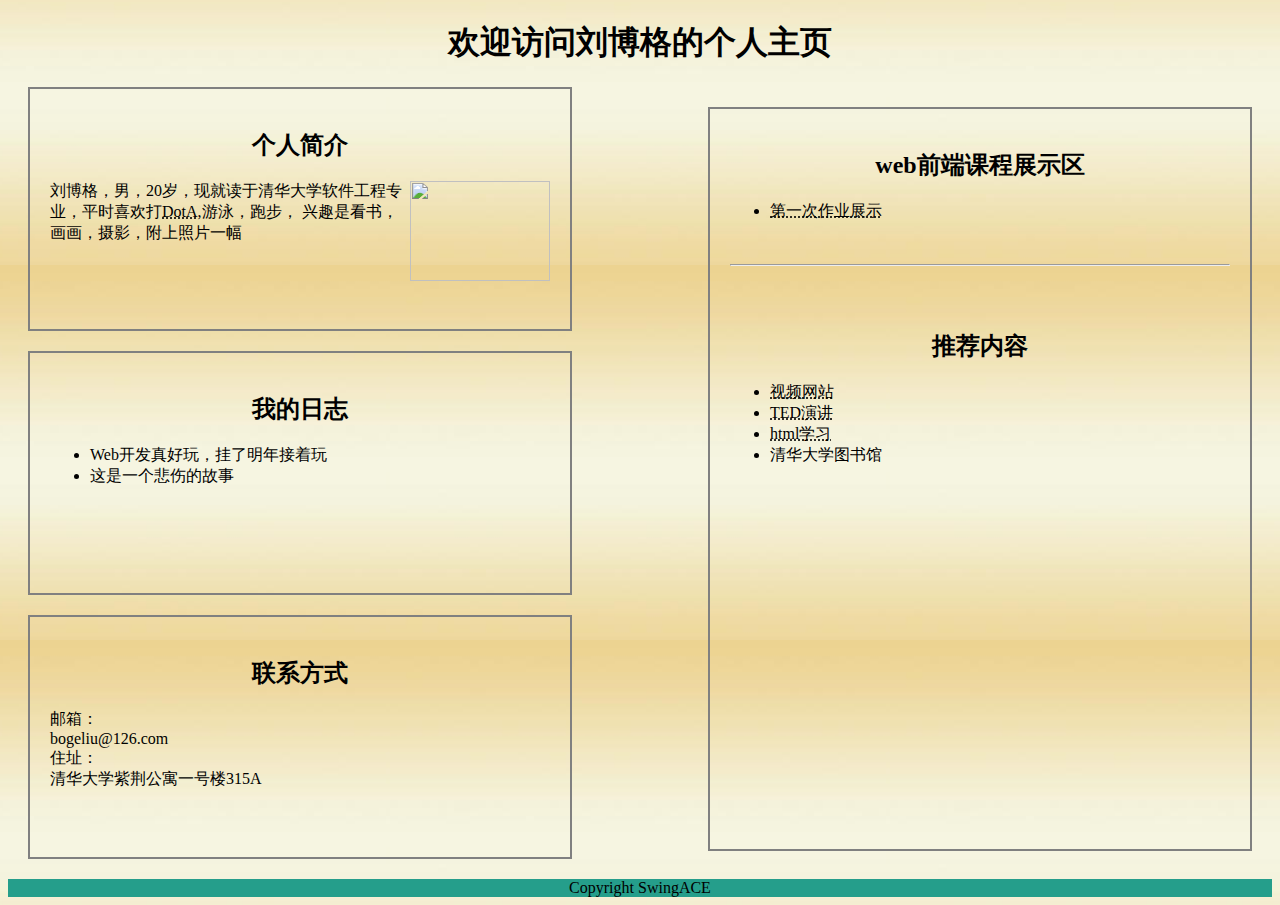
==== index.html @ 831f3d74 "第二次尝试" ====
<!DOCTYPE html>
<meta http-equiv="Content-Type" content="text/html; charset=utf-8" />
<html>
	<title>刘博格的个人主页</title>
	<head>
		<style type="text/css">
		a{text-decoration:none; color:black}
		body {background:url(BKG-3.jpg); background-repeat:repeat; background-position:50% 50%;}
		div#header {clear:both; text-align:center;} 
		div#MyRecommendation {width:500px; height:700px;padding:20px; border:2px solid gray;margin:20px; float:right;}
		div#SelfIntroduction {width:500px; height:200px;padding:20px; border:2px solid gray;margin:20px;}
		div#PersonalDiary {width:500px; height:200px;padding:20px; border:2px solid gray;margin:20px;}
		div#FindMe {width:500px; height:200px; padding:20px; border:2px solid gray;margin:20px;}
		div#Footer {clear:both; text-align:center; background:rgb(37, 158, 139);}
		</style>
	</head>
	<body>
		<div id="header">
			<h1>欢迎访问刘博格的个人主页</h1>
		</div>
		<div id="MyRecommendation">
			<h2 style="text-align:center">web前端课程展示区</h2>
			<ul>
				<li><a href=""><acronym title="个人主页开发">第一次作业展示</acronym></a></li>
			</ul>
			<br>
			<hr>
			<br>
			<br>
			<h2 style="text-align:center">推荐内容</h2>
			<ul>
				<li><a href="http://www.bilibili.com/" target="blank"><acronym title="Bilibili">视频网站</acronym></a></li>
				<li><a href="http://v.163.com/movie/2011/7/C/M/M7G9OSRDP_M7G9P2DCM.html" target="blank"><acronym title="史上最开放TED演讲">TED演讲</acronym></a></li>
				<li><a href="http://www.w3school.com.cn/" target="blank"><acronym title="W3school">html学习</acronym></a></li>
				<li><a href="http://lib.tsinghua.edu.cn/dra/" target="blank">清华大学图书馆</a></li>
			</ul>
		</div>
		<div id="SelfIntroduction">
			<h2 style="text-align:center">个人简介</h2>
			<p>
				<img src="C:\Users\BGLiu\Desktop\SelfPhoto.jpg" width="140" height="100" style="float:right">
				刘博格，男，20岁，现就读于清华大学软件工程专业，平时喜欢打<a href="http://www.dota2.com.cn/" target="blank"><acronym title="Defense of the Ancient">DotA</acronym></a>,游泳，跑步，
				兴趣是看书，画画，摄影，附上照片一幅
			</p>
		</div>
		<div id="PersonalDiary">
			<h2 style="text-align:center">我的日志</h2>
			<ul>
				<li><a href="http://baike.baidu.com/view/1777164.htm?fr=aladdin" target="blank">Web开发真好玩，挂了明年接着玩</a></li>
				<li><a href="http://baike.baidu.com/view/1777164.htm?fr=aladdin" target="blank">这是一个悲伤的故事</a></li>
			</ul>
		</div>
		<div id="FindMe">
			<h2 style="text-align:center">联系方式</h2>
			<p>
				邮箱：<br />
				bogeliu@126.com<br />
				住址：<br />
				清华大学紫荆公寓一号楼315A<br />
			</p>
		</div>
		<div id="Footer">
			Copyright SwingACE
		</div>
	</body>
</html>
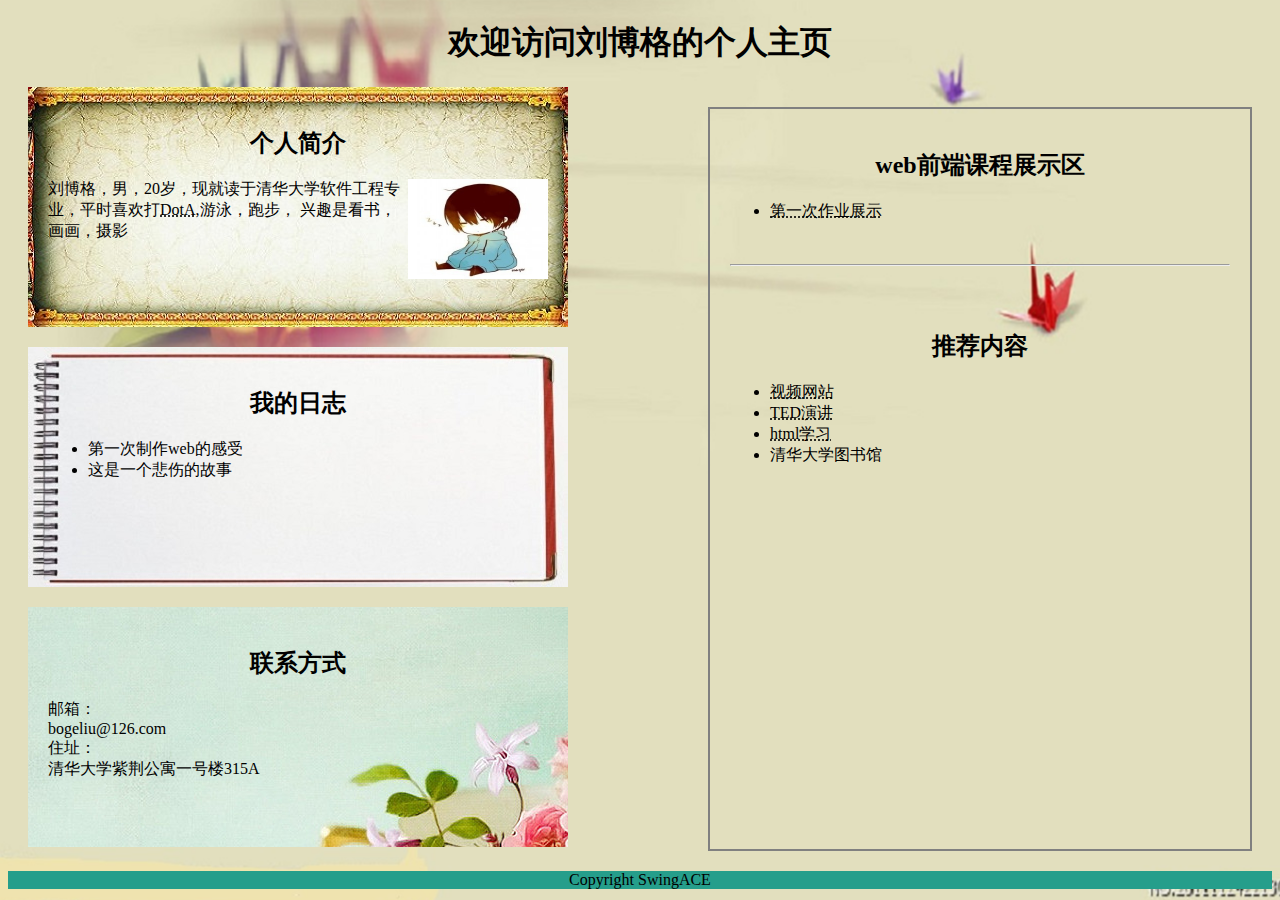
==== commit fefc6d2e: "测试2" ====
--- a/index.html
+++ b/index.html
@@ -5,12 +5,12 @@
 	<head>
 		<style type="text/css">
 		a{text-decoration:none; color:black}
-		body {background:url(BKG-3.jpg); background-repeat:repeat; background-position:50% 50%;}
-		div#header {clear:both; text-align:center;} 
+		body {background:url(背景图片.jpg); background-repeat:repeat; background-position:50% 50%;}
+		div#header {clear:both; text-align:center;/*background:url(HeaderBGP.jpg);background-position:50% 70%;*/} 
 		div#MyRecommendation {width:500px; height:700px;padding:20px; border:2px solid gray;margin:20px; float:right;}
-		div#SelfIntroduction {width:500px; height:200px;padding:20px; border:2px solid gray;margin:20px;}
-		div#PersonalDiary {width:500px; height:200px;padding:20px; border:2px solid gray;margin:20px;}
-		div#FindMe {width:500px; height:200px; padding:20px; border:2px solid gray;margin:20px;}
+		div#SelfIntroduction {width:500px; height:200px;padding:20px;margin:20px;background:url(自我介绍边框.jpg);background-position:50% 50%;}
+		div#PersonalDiary {width:500px; height:200px;padding:20px;margin:20px;background:url(日记边框.jpg)}
+		div#FindMe {width:500px; height:200px; padding:20px;margin:20px;background:url(联系方式边框.jpg);background-position:50% 50%;}
 		div#Footer {clear:both; text-align:center; background:rgb(37, 158, 139);}
 		</style>
 	</head>
@@ -21,7 +21,7 @@
 		<div id="MyRecommendation">
 			<h2 style="text-align:center">web前端课程展示区</h2>
 			<ul>
-				<li><a href=""><acronym title="个人主页开发">第一次作业展示</acronym></a></li>
+				<li><a href="file:///C:/Users/BGLiu/Documents/SwingACE.github.io/index.html" target="blank"><acronym title="个人主页开发">第一次作业展示</acronym></a></li>
 			</ul>
 			<br>
 			<hr>
@@ -38,16 +38,16 @@
 		<div id="SelfIntroduction">
 			<h2 style="text-align:center">个人简介</h2>
 			<p>
-				<img src="C:\Users\BGLiu\Desktop\SelfPhoto.jpg" width="140" height="100" style="float:right">
+				<img src="SelfPhoto.jpg" width="140" height="100" style="float:right">
 				刘博格，男，20岁，现就读于清华大学软件工程专业，平时喜欢打<a href="http://www.dota2.com.cn/" target="blank"><acronym title="Defense of the Ancient">DotA</acronym></a>,游泳，跑步，
-				兴趣是看书，画画，摄影，附上照片一幅
+				兴趣是看书，画画，摄影
 			</p>
 		</div>
 		<div id="PersonalDiary">
 			<h2 style="text-align:center">我的日志</h2>
 			<ul>
-				<li><a href="http://baike.baidu.com/view/1777164.htm?fr=aladdin" target="blank">Web开发真好玩，挂了明年接着玩</a></li>
-				<li><a href="http://baike.baidu.com/view/1777164.htm?fr=aladdin" target="blank">这是一个悲伤的故事</a></li>
+				<li><a href="file:///C:/Users/BGLiu/Documents/SwingACE.github.io/%E4%B8%AA%E4%BA%BA%E6%97%A5%E5%BF%97/%E7%AC%AC%E4%B8%80%E6%AC%A1%E5%81%9Aweb%E5%BC%80%E5%8F%91%E7%9A%84%E6%84%9F%E5%8F%97.html" target="blank">第一次制作web的感受</a></li>
+				<li><a href="file:///C:/Users/BGLiu/Documents/SwingACE.github.io/%E4%B8%AA%E4%BA%BA%E6%97%A5%E5%BF%97/%E8%BF%99%E6%98%AF%E4%B8%80%E4%B8%AA%E6%82%B2%E4%BC%A4%E7%9A%84%E6%95%85%E4%BA%8B.html" target="blank">这是一个悲伤的故事</a></li>
 			</ul>
 		</div>
 		<div id="FindMe">
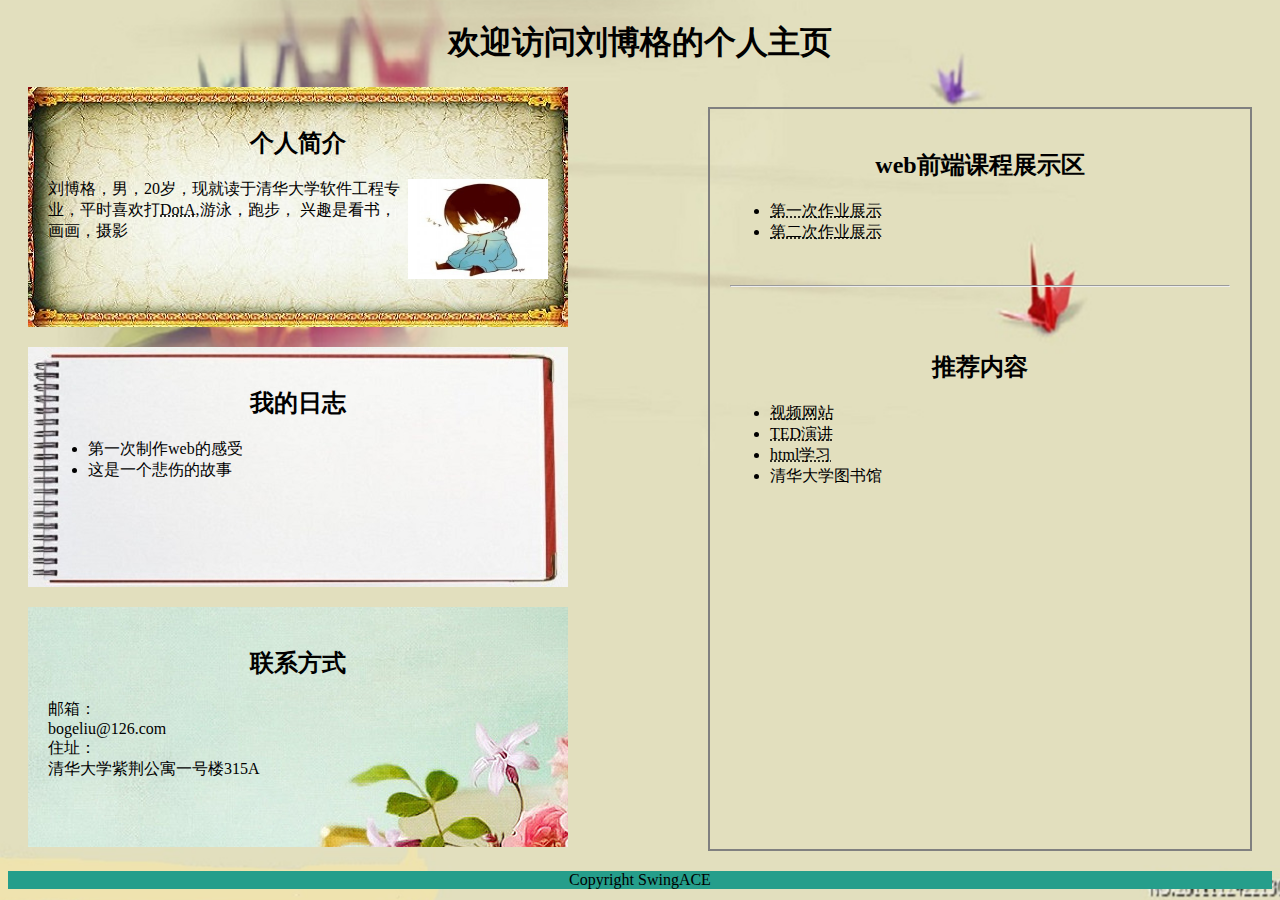
==== commit ff7a753a: "第二次作业" ====
--- a/index.html
+++ b/index.html
@@ -21,7 +21,8 @@
 		<div id="MyRecommendation">
 			<h2 style="text-align:center">web前端课程展示区</h2>
 			<ul>
-				<li><a href="file:///C:/Users/BGLiu/Documents/SwingACE.github.io/index.html" target="blank"><acronym title="个人主页开发">第一次作业展示</acronym></a></li>
+				<li><a href="web%E5%89%8D%E7%AB%AF%E4%BD%9C%E4%B8%9A%E5%B1%95%E7%A4%BA/%E7%AC%AC%E4%B8%80%E6%AC%A1%E4%BD%9C%E4%B8%9A%E5%B1%95%E7%A4%BA.html" target="blank"><acronym title="个人主页开发">第一次作业展示</acronym></a></li>
+				<li><a href="web前端作业展示\刘博格_2012013291_第二次作业.zip" target="blank"><acronym title="JaveScript练习">第二次作业展示</acronym></a></li>
 			</ul>
 			<br>
 			<hr>
@@ -46,8 +47,8 @@
 		<div id="PersonalDiary">
 			<h2 style="text-align:center">我的日志</h2>
 			<ul>
-				<li><a href="file:///C:/Users/BGLiu/Documents/SwingACE.github.io/%E4%B8%AA%E4%BA%BA%E6%97%A5%E5%BF%97/%E7%AC%AC%E4%B8%80%E6%AC%A1%E5%81%9Aweb%E5%BC%80%E5%8F%91%E7%9A%84%E6%84%9F%E5%8F%97.html" target="blank">第一次制作web的感受</a></li>
-				<li><a href="file:///C:/Users/BGLiu/Documents/SwingACE.github.io/%E4%B8%AA%E4%BA%BA%E6%97%A5%E5%BF%97/%E8%BF%99%E6%98%AF%E4%B8%80%E4%B8%AA%E6%82%B2%E4%BC%A4%E7%9A%84%E6%95%85%E4%BA%8B.html" target="blank">这是一个悲伤的故事</a></li>
+				<li><a href="%E4%B8%AA%E4%BA%BA%E6%97%A5%E5%BF%97/%E7%AC%AC%E4%B8%80%E6%AC%A1%E5%88%B6%E4%BD%9Cweb%E7%9A%84%E6%84%9F%E5%8F%97.html" target="blank">第一次制作web的感受</a></li>
+				<li><a href="%E4%B8%AA%E4%BA%BA%E6%97%A5%E5%BF%97/%E8%BF%99%E6%98%AF%E4%B8%80%E4%B8%AA%E6%82%B2%E4%BC%A4%E7%9A%84%E6%95%85%E4%BA%8B.html" target="blank">这是一个悲伤的故事</a></li>
 			</ul>
 		</div>
 		<div id="FindMe">
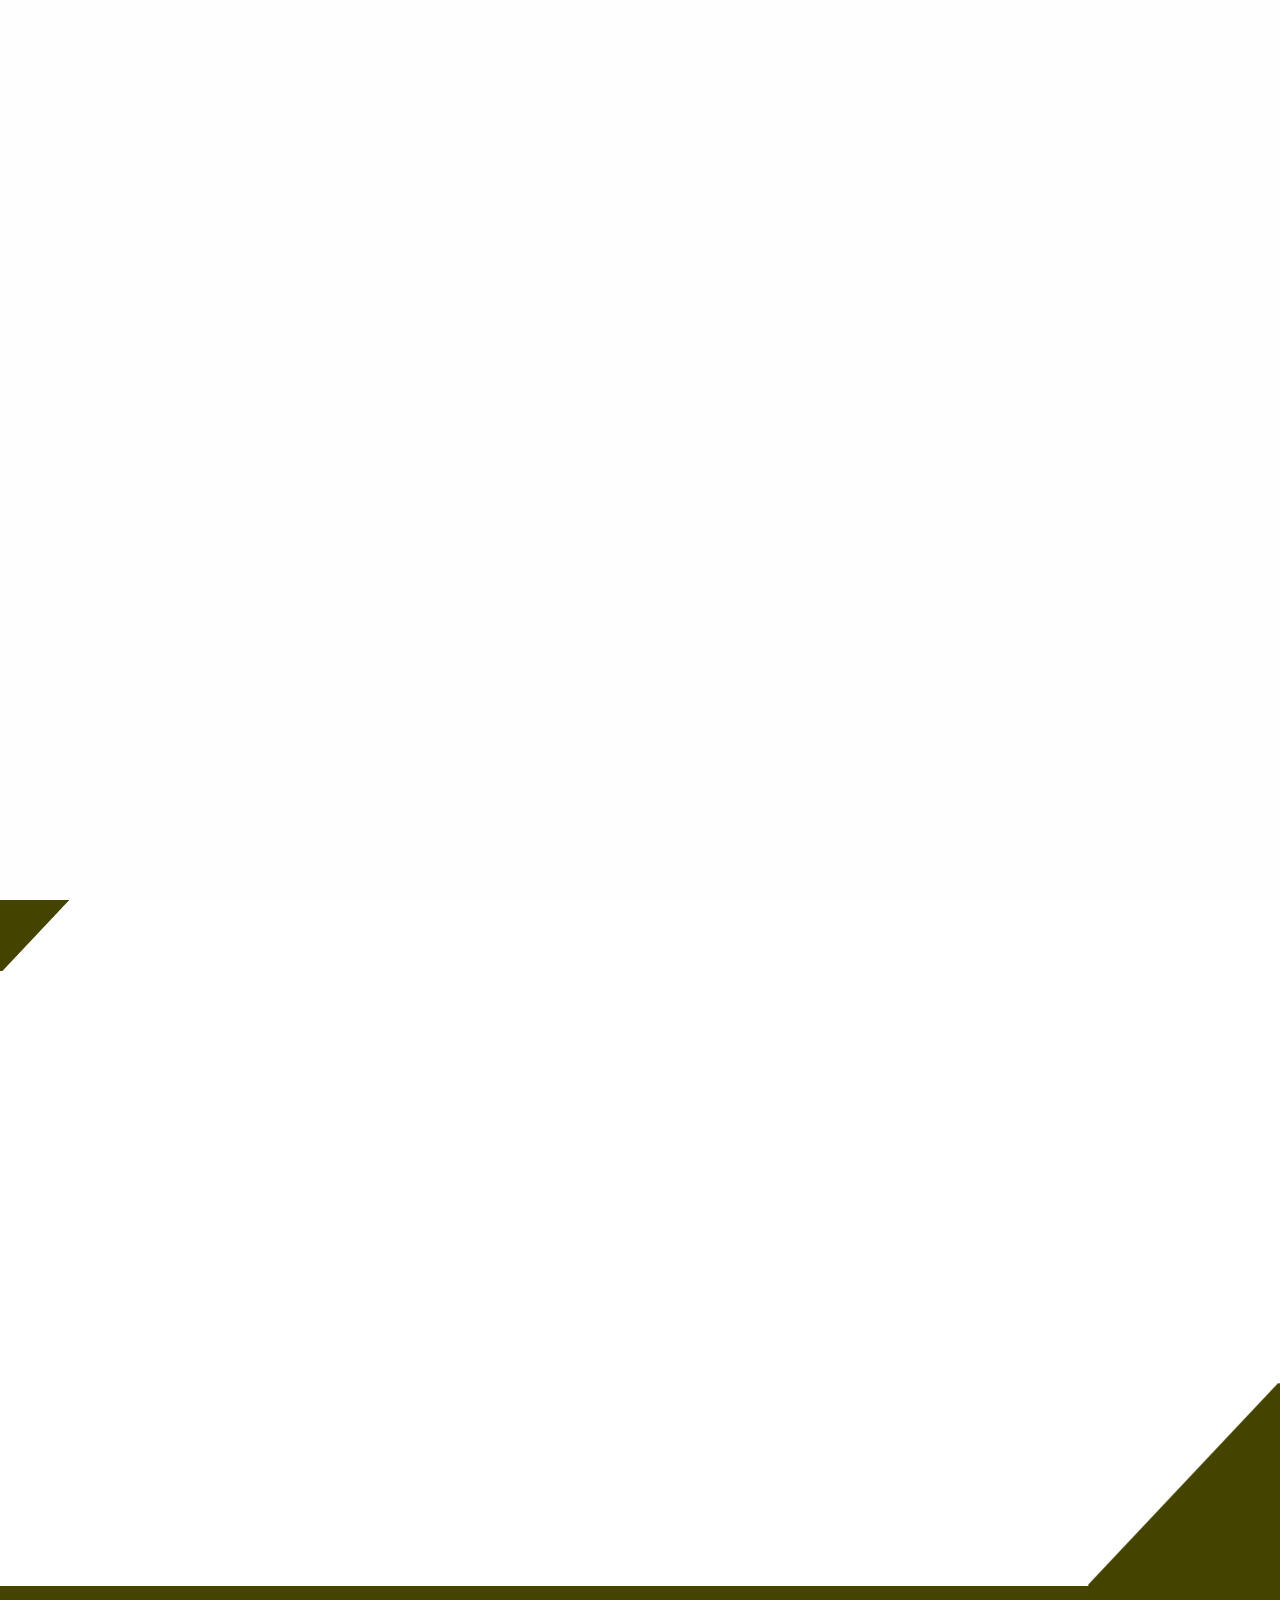
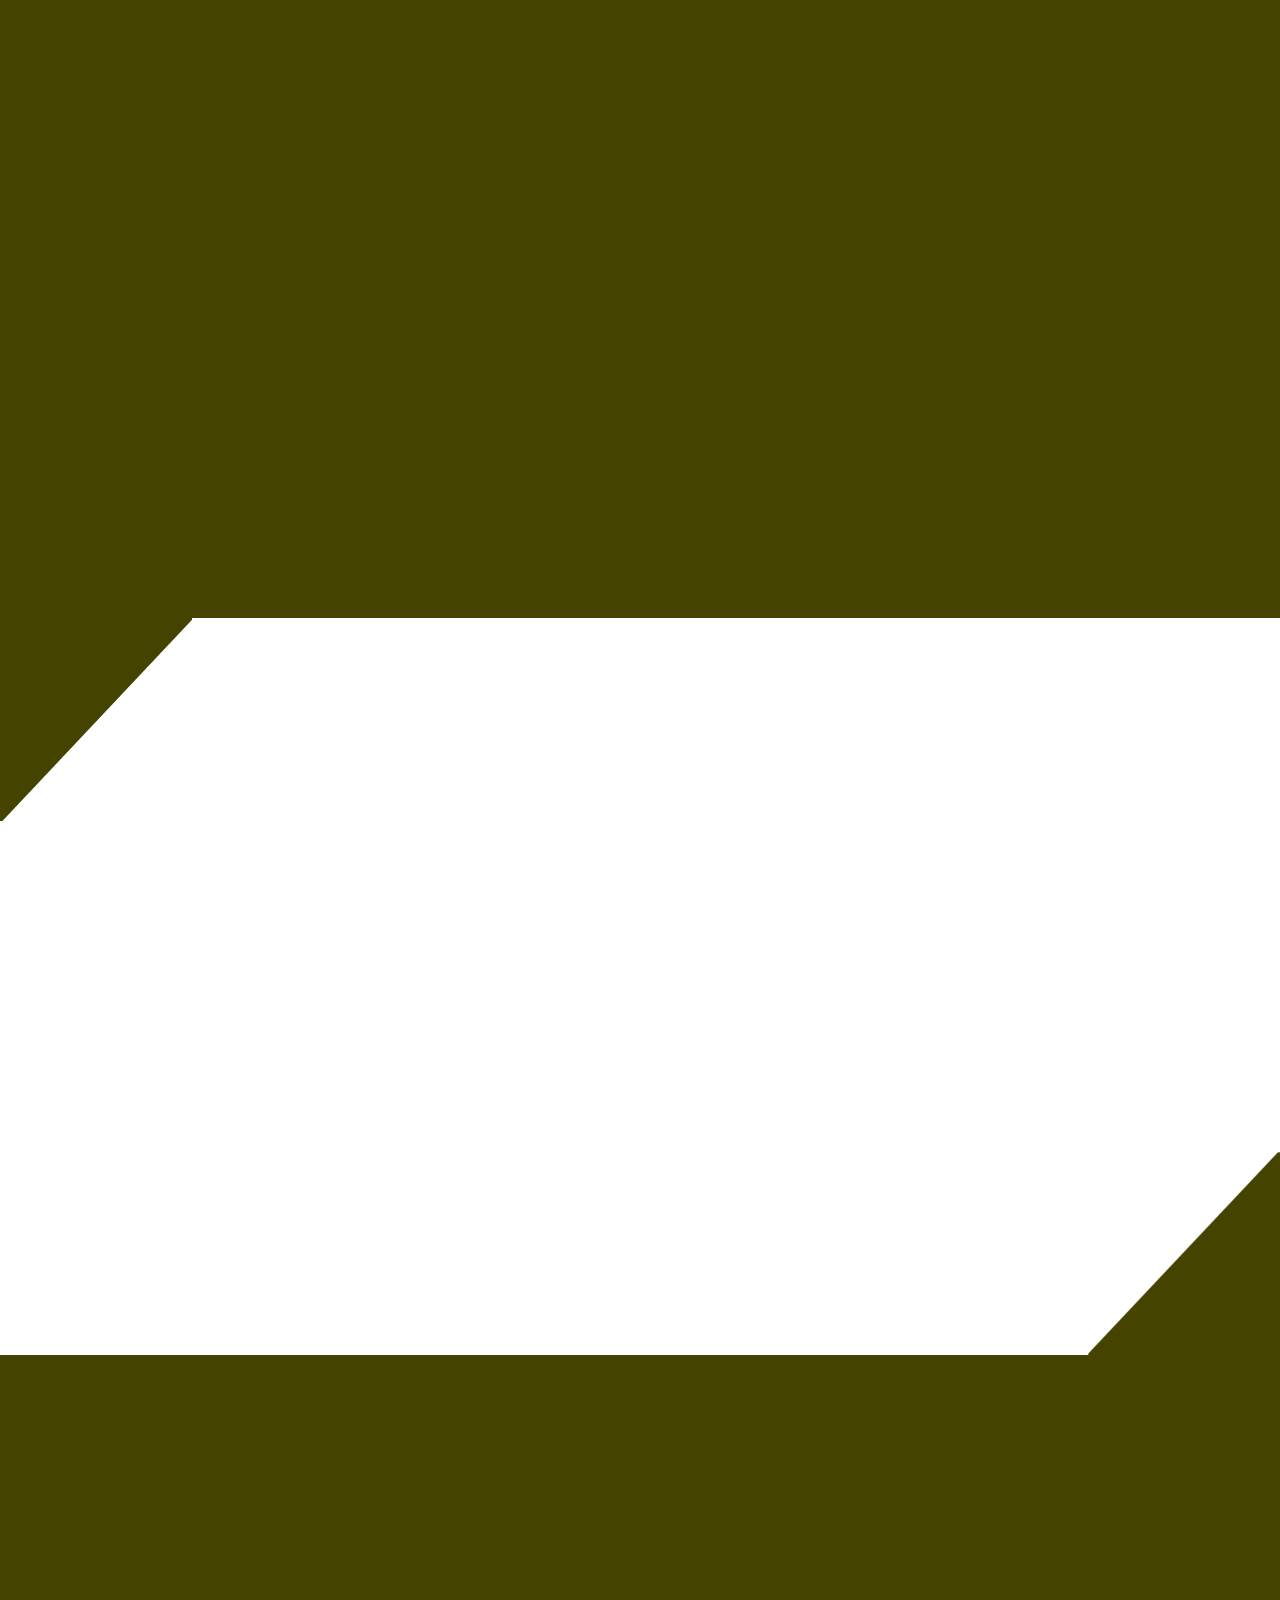
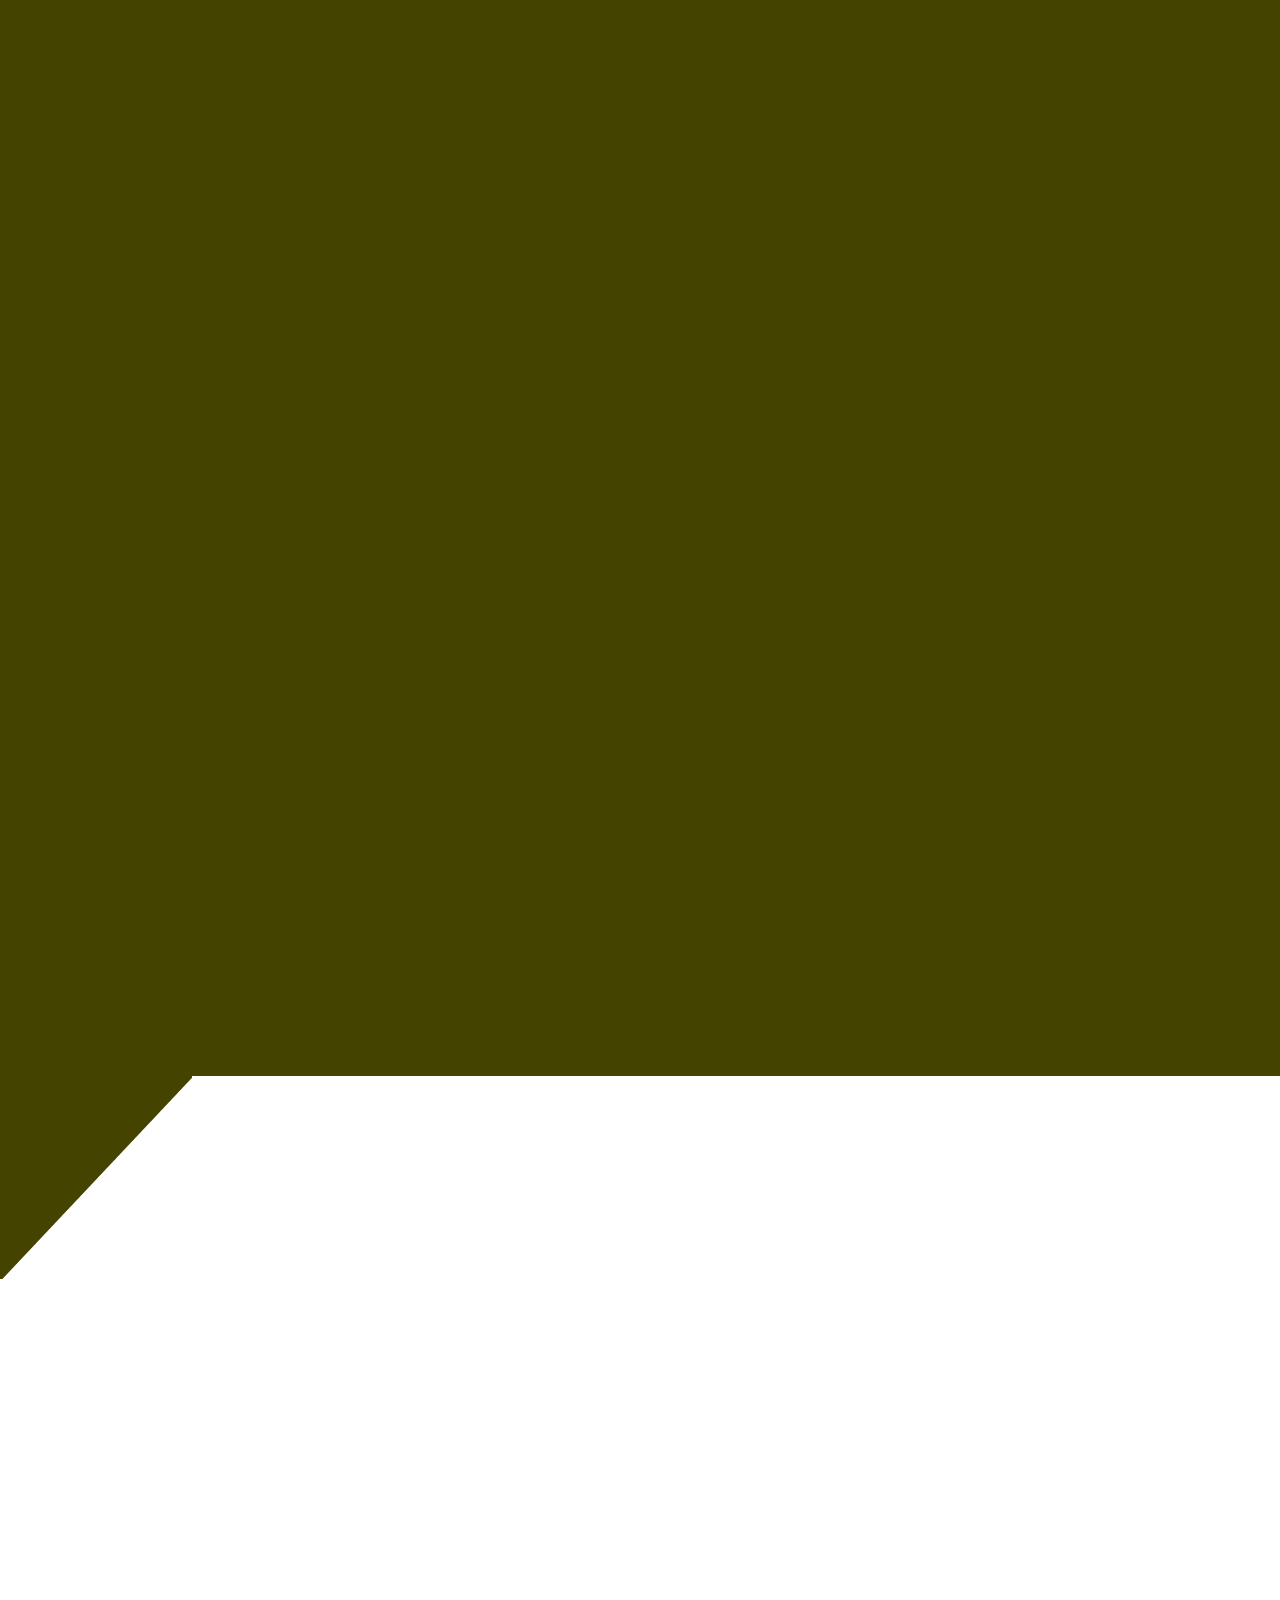
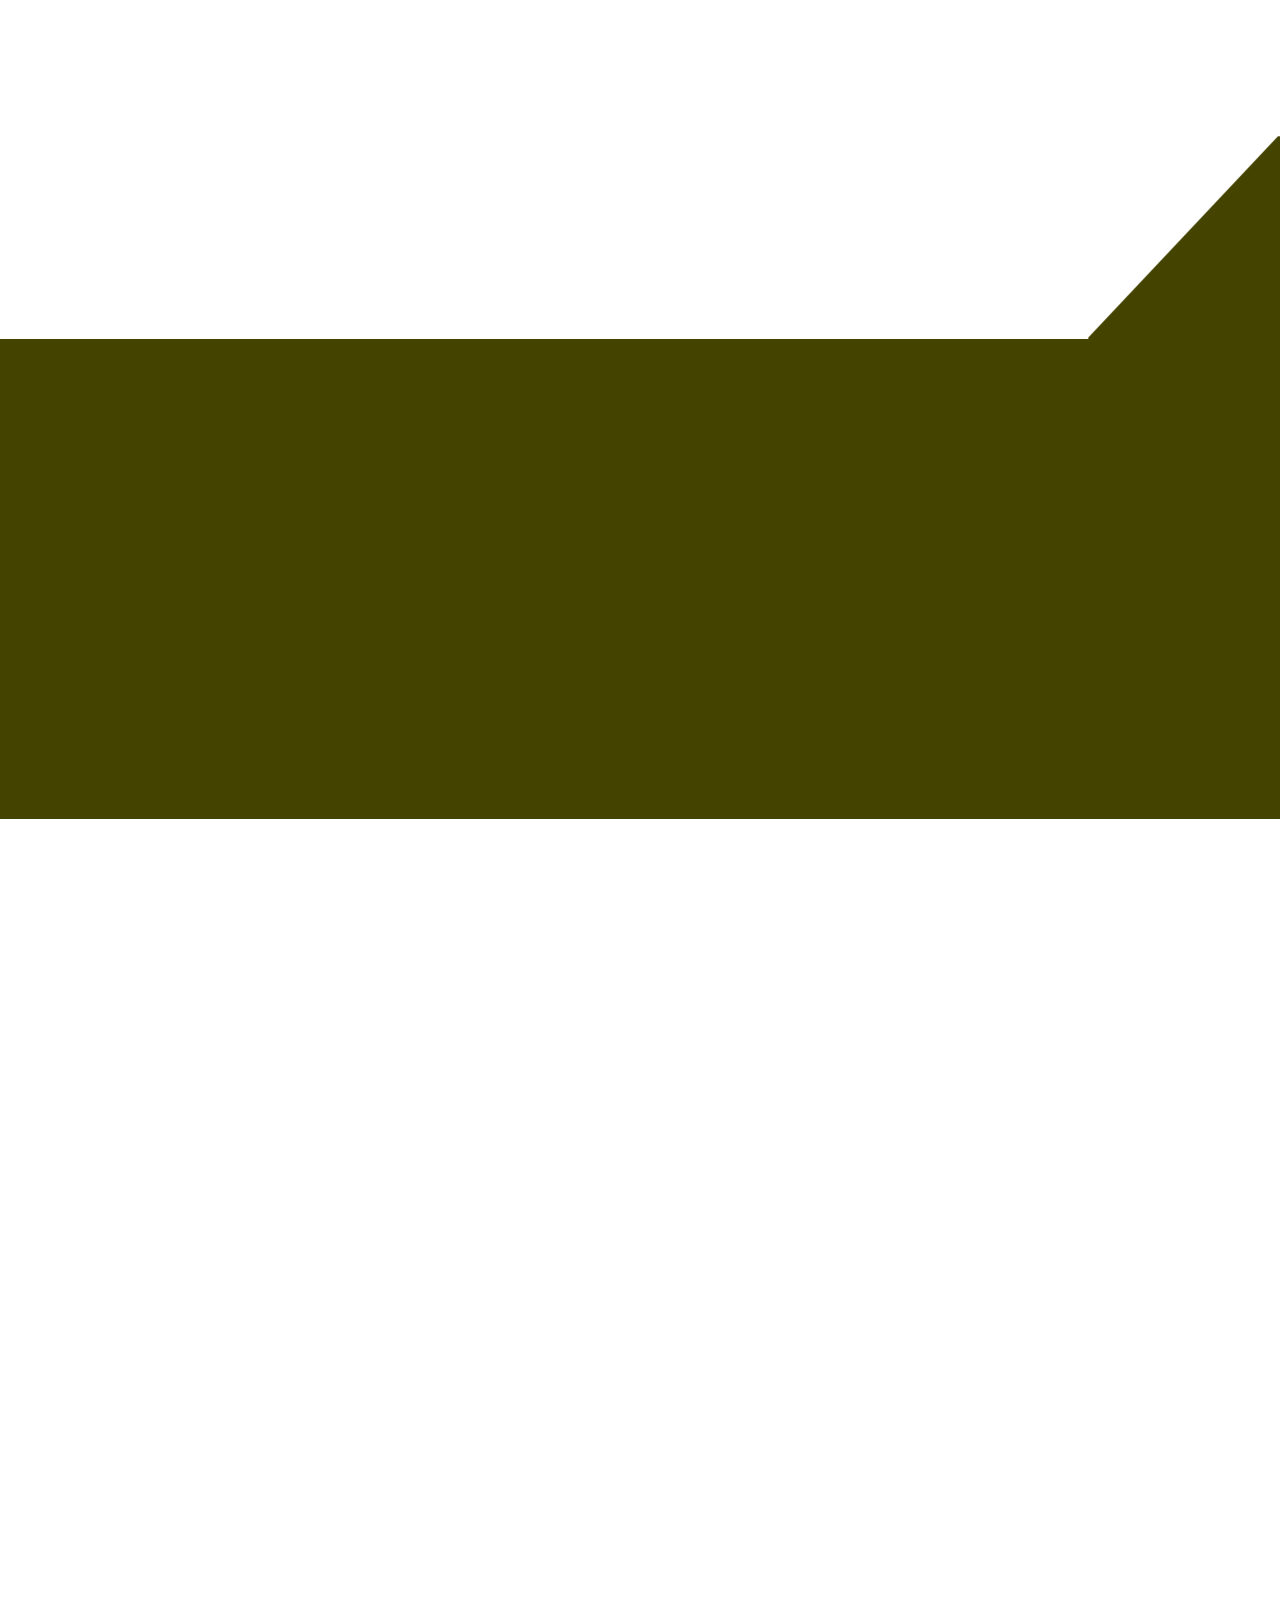
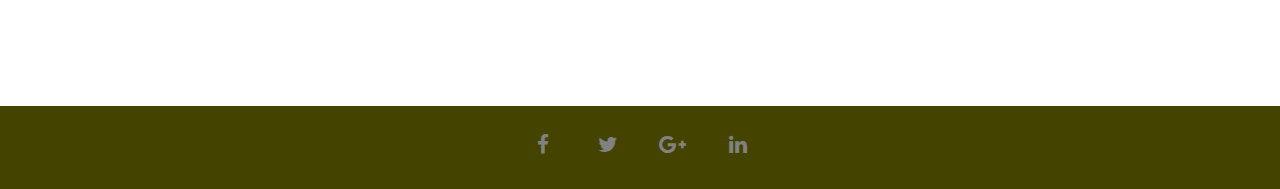
==== commit c30505cf: "Template" ====
--- a/index.html
+++ b/index.html
@@ -1,67 +1,735 @@
+
 <!DOCTYPE html>
-<meta http-equiv="Content-Type" content="text/html; charset=utf-8" />
-<html>
-	<title>刘博格的个人主页</title>
-	<head>
-		<style type="text/css">
-		a{text-decoration:none; color:black}
-		body {background:url(背景图片.jpg); background-repeat:repeat; background-position:50% 50%;}
-		div#header {clear:both; text-align:center;/*background:url(HeaderBGP.jpg);background-position:50% 70%;*/} 
-		div#MyRecommendation {width:500px; height:700px;padding:20px; border:2px solid gray;margin:20px; float:right;}
-		div#SelfIntroduction {width:500px; height:200px;padding:20px;margin:20px;background:url(自我介绍边框.jpg);background-position:50% 50%;}
-		div#PersonalDiary {width:500px; height:200px;padding:20px;margin:20px;background:url(日记边框.jpg)}
-		div#FindMe {width:500px; height:200px; padding:20px;margin:20px;background:url(联系方式边框.jpg);background-position:50% 50%;}
-		div#Footer {clear:both; text-align:center; background:rgb(37, 158, 139);}
-		</style>
-	</head>
-	<body>
-		<div id="header">
-			<h1>欢迎访问刘博格的个人主页</h1>
-		</div>
-		<div id="MyRecommendation">
-			<h2 style="text-align:center">web前端课程展示区</h2>
-			<ul>
-				<li><a href="web%E5%89%8D%E7%AB%AF%E4%BD%9C%E4%B8%9A%E5%B1%95%E7%A4%BA/%E7%AC%AC%E4%B8%80%E6%AC%A1%E4%BD%9C%E4%B8%9A%E5%B1%95%E7%A4%BA.html" target="blank"><acronym title="个人主页开发">第一次作业展示</acronym></a></li>
-				<li><a href="web前端作业展示\刘博格_2012013291_第二次作业.zip" target="blank"><acronym title="JaveScript练习">第二次作业展示</acronym></a></li>
-			</ul>
-			<br>
-			<hr>
-			<br>
-			<br>
-			<h2 style="text-align:center">推荐内容</h2>
-			<ul>
-				<li><a href="http://www.bilibili.com/" target="blank"><acronym title="Bilibili">视频网站</acronym></a></li>
-				<li><a href="http://v.163.com/movie/2011/7/C/M/M7G9OSRDP_M7G9P2DCM.html" target="blank"><acronym title="史上最开放TED演讲">TED演讲</acronym></a></li>
-				<li><a href="http://www.w3school.com.cn/" target="blank"><acronym title="W3school">html学习</acronym></a></li>
-				<li><a href="http://lib.tsinghua.edu.cn/dra/" target="blank">清华大学图书馆</a></li>
-			</ul>
-		</div>
-		<div id="SelfIntroduction">
-			<h2 style="text-align:center">个人简介</h2>
-			<p>
-				<img src="SelfPhoto.jpg" width="140" height="100" style="float:right">
-				刘博格，男，20岁，现就读于清华大学软件工程专业，平时喜欢打<a href="http://www.dota2.com.cn/" target="blank"><acronym title="Defense of the Ancient">DotA</acronym></a>,游泳，跑步，
-				兴趣是看书，画画，摄影
-			</p>
-		</div>
-		<div id="PersonalDiary">
-			<h2 style="text-align:center">我的日志</h2>
-			<ul>
-				<li><a href="%E4%B8%AA%E4%BA%BA%E6%97%A5%E5%BF%97/%E7%AC%AC%E4%B8%80%E6%AC%A1%E5%88%B6%E4%BD%9Cweb%E7%9A%84%E6%84%9F%E5%8F%97.html" target="blank">第一次制作web的感受</a></li>
-				<li><a href="%E4%B8%AA%E4%BA%BA%E6%97%A5%E5%BF%97/%E8%BF%99%E6%98%AF%E4%B8%80%E4%B8%AA%E6%82%B2%E4%BC%A4%E7%9A%84%E6%95%85%E4%BA%8B.html" target="blank">这是一个悲伤的故事</a></li>
-			</ul>
-		</div>
-		<div id="FindMe">
-			<h2 style="text-align:center">联系方式</h2>
-			<p>
-				邮箱：<br />
-				bogeliu@126.com<br />
-				住址：<br />
-				清华大学紫荆公寓一号楼315A<br />
-			</p>
-		</div>
-		<div id="Footer">
-			Copyright SwingACE
-		</div>
-	</body>
-</html>+<html lang="en">
+<head>
+    <meta charset="UTF-8">
+    <meta name="description" content="">
+    <meta name="viewport" content="width=device-width, initial-scale=1, maximum-scale=1">
+
+    <!-- PAGE TITLE -->
+    <title>RESPO - Responsive Bootstrap Template</title>
+
+    <!-- ===================================
+        FAVICON ICON
+    ==================================== -->
+    <link rel="shortcut icon" href="images/favicon.ico">
+
+    <!-- ===================================
+        NORMALIZE CSS
+    ==================================== -->
+    <link rel="stylesheet" href="css/normalize.css">
+
+    <!-- ===================================
+        BOOTSTRAP 
+    ==================================== -->
+    <link rel="stylesheet" href="css/bootstrap.min.css">
+
+    <!-- ===================================
+        GOOGLE FONTS
+    ==================================== -->
+    <link href='http://fonts.googleapis.com/css?family=Montserrat:400,700' rel='stylesheet' type='text/css'>
+    <link href='http://fonts.googleapis.com/css?family=Raleway:600,700,400,300' rel='stylesheet' type='text/css'>
+
+    <!-- ===================================
+        FONTS ICON
+    ==================================== -->
+    <link rel="stylesheet" href="css/font-awesome/css/font-awesome.css">
+
+    <!-- ===================================
+        PLUGIN
+    ==================================== -->
+    <link rel="stylesheet" href="css/magnific-popup.css">
+    <link rel="stylesheet" href="css/slider-pro.css">
+    <link rel="stylesheet" href="css/owl.carousel.css">
+    <link rel="stylesheet" href="css/owl.theme.css">
+    <link rel="stylesheet" href="css/owl.transitions.css">
+    <link rel="stylesheet" href="css/animate.css">
+
+    <!-- ===================================
+        MAIN STYLESHEET
+    ==================================== -->
+    <link rel="stylesheet" href="css/main.css">
+    <link rel="stylesheet" href="css/responsive.css" />
+    <link rel="stylesheet" href="css/colors.css" id="colors" />
+
+
+
+	<!--[if lt IE 9]>
+        <script src="js/html5shiv.min.js"></script>
+        <script src="js/respond.min.js"></script>
+        <script type="text/javascript" src="js/selectivizr-min.js"></script>
+        <script src="http://s3.amazonaws.com/nwapi/nwmatcher/nwmatcher-1.2.5-min.js"></script>
+		<script src="http://css3-mediaqueries-js.googlecode.com/files/css3-mediaqueries.js"></script>
+        <script src="http://ie7-js.googlecode.com/svn/version/2.1(beta4)/IE9.js"></script>
+	<![endif]-->
+</head>
+
+<body>
+    <!-- ===================================
+        PRELOADER
+    ==================================== -->
+    <div class="preloader">
+        <div class="status"></div>
+    </div>
+
+    <!-- ===================================
+        HEADER
+    ==================================== -->
+    <header>
+        <!-- Navigation Menu start-->
+        <nav class="navbar respo-main-menu" role="navigation">
+            <div class="container">
+
+                <!-- Navbar Toggle -->
+                <div class="navbar-header">
+                    <button type="button" class="navbar-toggle" data-toggle="collapse" data-target=".navbar-collapse">
+                        <span class="icon-bar"></span>
+                        <span class="icon-bar"></span>
+                        <span class="icon-bar"></span>
+                    </button>
+
+                    <!-- Logo -->
+                    <a class="navbar-brand" href="index.html"><img class="logo" id="logo" src="images/logos.png"></a>
+
+                </div>
+                <!-- Navbar Toggle End -->
+
+                <!-- navbar-collapse start-->
+                <div id="nav-menu" class="navbar-collapse collapse" role="navigation">
+                    <ul class="nav navbar-nav respo-menu-wrapper">
+                        <li class="active">
+                        	<a href="#respo-slider">Home</a>
+                        </li>
+                        <li>
+                            <a href="#about">About</a>
+                        </li>
+                        <li>
+                        	<a href="#featured-works">Featured Works</a>
+                        </li>
+                        <li>
+                            <a href="#offer">Features</a>
+                        </li>
+                        <li>
+                        	<a href="#pricing">Pricing</a>
+                        </li>
+                        <li>
+                            <a href="#testimonial">Testimonial</a>
+                        </li>
+                        <li>
+                        	<a href="#contact">Contact Us</a>
+                        </li>
+                    </ul>
+                </div>
+                <!-- navbar-collapse end-->
+
+            </div>
+        </nav>
+        <!-- Navigation Menu end-->
+    </header>
+
+
+    <!-- ===================================
+        MAIN SLIDER
+    ==================================== -->
+    <section class="slider-pro respo-slider" id="respo-slider">
+        <div class="sp-slides">
+
+            <!-- Slides -->
+            <div class="sp-slide respo-main-slides">
+                <div class="respo-img-overlay"></div>
+
+                <img class="sp-image" src="images/slider/1.jpg" alt="Slider 1"/>
+
+                <h1 class="sp-layer respo-slider-text-big"
+                data-position="center" data-show-transition="right" data-hide-transition="right" data-show-delay="1500" data-hide-delay="200">
+                RESPO
+                </h1>
+                
+
+            </div>
+            <!-- Slides End -->
+
+            <!-- Slides -->
+            <div class="sp-slide respo-main-slides">
+            <div class="respo-img-overlay"></div>
+                <img class="sp-image" src="images/slider/2.jpg" alt="Slider 2"/>
+
+                 <h1 class="sp-layer respo-slider-text-big"
+                data-position="center" data-show-transition="right" data-hide-transition="right" data-show-delay="1500" data-hide-delay="200">
+                RESPO
+                </h1>
+               
+            </div>
+            <!-- Slides End -->
+
+            <!-- Slides -->
+            <div class="sp-slide respo-main-slides">
+                <div class="respo-img-overlay"></div>
+
+                <img class="sp-image" src="images/slider/3.jpg" alt="Slider 3"/>
+
+                <h1 class="sp-layer respo-slider-text-big"
+                data-position="center" data-show-transition="right" data-hide-transition="right" data-show-delay="1500" data-hide-delay="200">
+                RESPO
+                </h1>
+
+            </div>
+            <!-- Slides End -->
+
+        </div>
+    </section>
+    
+
+    <!-- ===================================
+        SCREENSHOOT
+    ==================================== -->
+    <section class="respo-custom-sec respo-section-wrapper background-one">
+        <div class="container">
+            <div class="row">
+                <!-- Section Header -->
+                <div class="col-md-12 col-sm-12 col-xs-12 respo-section-header wow fadeInDown">
+                    <h1><span class="respo-color-contras">SCREENSHOOT</span></h1>
+                    <div class="respo-line"></div>
+                    <p class="col-md-8 col-sm-10 col-xs-12 col-md-offset-2 col-sm-offset-1">`Lorem ipsum dolor sit amet, consectetur adipisicing elit. Repellat at, totam, nam aspernatur voluptatum nostrum officiis deserunt nisi quibusdam ipsam?</p>
+                </div>
+                <!-- Section Header End -->
+
+                <div class="col-md-6 col-sm-6 col-xs-12 respo-custom-sec-img wow bounceInLeft">
+                    <img src="images/custom.jpg" alt="Custom Image">
+                </div>
+
+                <div class="col-md-6 col-sm-6 col-xs-12 respo-custom-sec-text wow bounceInRight">
+                    <h3>Lorem ipsum dolor sit amet.</h3>
+                    <p>Lorem ipsum dolor sit amet, consectetur adipisicing elit. Aliquam aut tenetur, amet earum quia eligendi obcaecati. Repudiandae id illum, vero iste enim reprehenderit quaerat, harum pariatur ipsa nulla tempora ex ratione illo assumenda libero ea, delectus vitae, expedita optio porro.</p>
+                    
+                    <p>Lorem ipsum dolor sit amet, consectetur adipisicing elit. Aliquam aut tenetur, amet earum quia eligendi obcaecati. Repudiandae id illum, vero iste enim reprehenderit quaerat, harum pariatur ipsa nulla tempora ex ratione illo assumenda libero ea, delectus vitae, expedita optio porro.</p>
+                    
+                    <p>Lorem ipsum dolor sit amet, consectetur adipisicing elit. Aliquam aut tenetur, amet earum quia eligendi obcaecati. Repudiandae id illum, vero iste enim reprehenderit quaerat, harum pariatur ipsa nulla tempora ex ratione illo assumenda libero ea, delectus vitae, expedita optio porro.</p>
+                       
+                    
+                </div>
+            </div>
+        </div>
+    </section>
+
+
+    <!-- ===================================
+        ABOUT SECTION
+    ==================================== -->
+    <section id="about" class="respo-section-wrapper background-two">
+        <div class="container">
+            <div class="row">
+
+                <!-- Section Header -->
+                <div class="col-md-12 col-sm-12 col-xs-12 respo-section-header wow fadeInDown">
+                    <h1><span class="respo-color-contras">ABOUT OFFERS</span></h1>
+                    <div class="respo-line"></div>
+                    <p class="col-md-8 col-sm-10 col-xs-12 col-md-offset-2 col-sm-offset-1">Lorem ipsum dolor sit amet, consectetur adipisicing elit. Officia voluptas voluptatem est nobis quibusdam, laboriosam ipsam porro nesciunt quae officiis rem deserunt, nisi magni unde ipsa labore! Maiores, necessitatibus, facilis!</p>
+                </div>
+                <!-- Section Header End -->
+
+                <!-- What We Do -->
+                <div class="respo-what-we-do">
+
+                    <div class="col-md-3 col-sm-3 col-xs-12 respo-blurb-round-icon wow bounceInLeft">
+                        <div class="respo-icon">
+                            <i class="fa fa-html5"></i>
+                        </div>
+                        <h3>HTML TEMPLATE</h3>
+                        <p> Lorem ipsum dolor sit amet, consectetur adipisicing.</p>
+                    </div>
+
+                    <div class="col-md-3 col-sm-3 col-xs-12 respo-blurb-round-icon wow bounceIn" data-wow-delay=".5s">
+                        <div class="respo-icon">
+                            <i class="fa fa-css3"></i>
+                        </div>
+                        <h3>CSS3</h3>
+                        <p> Lorem ipsum dolor sit amet, consectetur adipisicing.</p>
+                    </div>
+
+                    <div class="col-md-3 col-sm-3 col-xs-12 respo-blurb-round-icon wow bounceIn" data-wow-delay=".5s">
+                        <div class="respo-icon">
+                            <i class="fa fa-laptop"></i>
+                        </div>
+                        <h3>Responsive TEMPLATE</h3>
+                        <p> Lorem ipsum dolor sit amet, consectetur adipisicing.</p>
+                    </div>
+
+                    <div class="col-md-3 col-sm-3 col-xs-12 respo-blurb-round-icon wow bounceInRight" data-wow-delay=".5s">
+                        <div class="respo-icon">
+                            <i class="fa fa-support"></i>
+                        </div>
+                        <h3>FREE SUPPORT</h3>
+                        <p> Lorem ipsum dolor sit amet, consectetur adipisicing.</p>
+                    </div>
+
+                </div>
+
+                <!-- What We Do End -->
+
+            </div>
+        </div>
+    </section>
+    
+
+    <!-- ===================================
+        FEATURED WORK SECTION
+    ==================================== -->
+    <section id="featured-works" class="respo-section-wrapper background-one">
+        <!-- Container -->
+        <div class="container">
+            <div class="row">
+
+                <!-- Section Header -->
+                <div class="col-md-12 col-sm-12 col-xs-12 respo-section-header wow fadeInDown">
+                    <h1><span class="respo-color-contras">FEATURED WORK</span></h1>
+                    <div class="respo-line"></div>
+                    <p class="col-md-8 col-sm-10 col-xs-12 col-md-offset-2 col-sm-offset-1">Lorem ipsum dolor sit amet, consectetur adipisicing elit. Magnam itaque enim aliquid praesentium odio dolorum sunt. Aperiam delectus, eligendi assumenda!</p>
+                </div>
+                <!-- Section Header End -->
+
+            </div>
+        </div>
+        <!-- Container End -->
+
+        <!-- Featured Works Slider -->
+        <div class="container-fluid">
+            <div class="row-fluid">
+
+                <div class="respo-portfolio-work-slider-section wow fadeIn" data-wow-duration="2s">
+                    <div id="featured-work-slider" class="owl-carousel respo-portfolio-works-slider">
+
+                        <!-- Work 1 -->
+                        <div class="respo-portfolio-work-item">
+
+                            <img src="images/featured-work/1.png" alt="Feature Work 1">
+                            <div class="respo-port-work-details">
+                                <ul class="respo-work-meta">
+                                    <li class="respo-lighbox"><a href="images/featured-work/1.png" class="respo-featured-work-img"><i class="fa fa-cog"></i></a></li>
+                                </ul>
+                            </div>
+
+                        </div>
+                        <!-- Work 1 End -->
+
+                        <!-- Work 2 -->
+                        <div class="respo-portfolio-work-item">
+
+                            <img src="images/featured-work/2.png" alt="Feature Work 2">
+                            <div class="respo-port-work-details">
+                                <ul class="respo-work-meta">
+                                    <li class="respo-lighbox"><a href="images/featured-work/2.png" class="respo-featured-work-img"><i class="fa fa-cog"></i></a></li>
+                                </ul>
+                            </div>
+
+                        </div>
+                        <!-- Work 2 End -->
+
+                        <!-- Work 3 -->
+                        <div class="respo-portfolio-work-item">
+
+                            <img src="images/featured-work/3.png" alt="Feature Work 3">
+                            <div class="respo-port-work-details">
+                                <ul class="respo-work-meta">
+                                    <li class="respo-lighbox"><a href="images/featured-work/3.png" class="respo-featured-work-img"><i class="fa fa-cog"></i></a></li>
+                                </ul>
+                            </div>
+
+                        </div>
+                        <!-- Work 3 End -->
+
+                        <!-- Work 4 -->
+                        <div class="respo-portfolio-work-item">
+
+                            <img src="images/featured-work/4.png" alt="Feature Work 4">
+                            <div class="respo-port-work-details">
+                                <ul class="respo-work-meta">
+                                    <li class="respo-lighbox"><a href="images/featured-work/4.png" class="respo-featured-work-img"><i class="fa fa-cog"></i></a></li>
+                                </ul>
+                            </div>
+
+                        </div>
+                        <!-- Work 4 End -->
+
+                        <!-- Work 5 -->
+                        <div class="respo-portfolio-work-item">
+
+                            <img src="images/featured-work/5.png" alt="Feature Work 5">
+                            <div class="respo-port-work-details">
+                                <ul class="respo-work-meta">
+                                    <li class="respo-lighbox"><a href="images/featured-work/5.png" class="respo-featured-work-img"><i class="fa fa-cog"></i></a></li>
+                                </ul>
+                            </div>
+
+                        </div>
+                        <!-- Work 5 End -->
+
+                        <!-- Work 6 -->
+                        <div class="respo-portfolio-work-item">
+
+                            <img src="images/featured-work/6.png" alt="Feature Work 6">
+                            <div class="respo-port-work-details">
+                                <ul class="respo-work-meta">
+                                    <li class="respo-lighbox"><a href="images/featured-work/6.png" class="respo-featured-work-img"><i class="fa fa-cog"></i></a></li>
+                                </ul>
+                            </div>
+
+                        </div>
+                        <!-- Work 6 End -->
+
+                        <!-- Work 7 -->
+                        <div class="respo-portfolio-work-item">
+
+                            <img src="images/featured-work/7.png" alt="Feature Work 7">
+                            <div class="respo-port-work-details">
+                                <ul class="respo-work-meta">
+                                    <li class="respo-lighbox"><a href="images/featured-work/7.png" class="respo-featured-work-img"><i class="fa fa-cog"></i></a></li>
+                                </ul>
+                            </div>
+
+                        </div>
+                        <!-- Work 7 End -->
+
+                    </div>
+                </div>
+            </div>
+        </div>
+        <!-- Featured Works Slider -->
+
+    </section>
+    
+    <div class="copyrights">Collect from <a href="http://www.cssmoban.com/"  title="网站模板">网站模板</a></div>
+
+    
+    <!-- ===================================
+        OFFER SECTION
+    ==================================== -->
+    <section id="offer" class="respo-section-wrapper respo-offer-section  background-two">
+        <div class="container">
+            <div class="row">
+
+                <!-- Section Header -->
+                <div class="col-md-12 col-sm-12 col-xs-12 respo-section-header wow fadeInDown">
+                    <h1><span class="respo-color-contras">FEATURES</span></h1>
+                    <div class="respo-line"></div>
+                    <p class="col-md-8 col-sm-10 col-xs-12 col-md-offset-2 col-sm-offset-1">Lorem ipsum dolor sit amet, consectetur adipisicing elit. Delectus tempore voluptatem dolor cum autem qui maiores esse sit, vel voluptate.</p>
+                </div>
+                <!-- Section Header End -->
+
+                <!-- Services -->
+                <div class="respo-service-wrapper">
+                    <div class="col-md-4 col-sm-4 col-xs-12 wow bounceInLeft">
+
+                        <div class="respo-blurb-icon-only">
+                            <i class="fa fa-html5"></i>
+                            <h3>HTML5</h3>
+                            <p>Lorem ipsum dolor sit amet, consectetur adipisicing elit. Modi tempora quis numquam odio. Asperiores perspiciatis maiores voluptas, velit similique placeat.</p>
+                        </div>
+
+                        <div class="respo-blurb-icon-only">
+                            <i class="fa fa-css3"></i>
+                            <h3>CSS3</h3>
+                            <p>Lorem ipsum dolor sit amet, consectetur adipisicing elit. Modi tempora quis numquam odio. Asperiores perspiciatis maiores voluptas, velit similique placeat.</p>
+                        </div>
+
+                        <div class="respo-blurb-icon-only">
+                            <i class="fa fa-jsfiddle"></i>
+                            <h3>respo CODE</h3>
+                            <p>Lorem ipsum dolor sit amet, consectetur adipisicing elit. Modi tempora quis numquam odio. Asperiores perspiciatis maiores voluptas, velit similique placeat.</p>
+                        </div>
+
+                    </div>
+
+                    <div class="col-md-4 col-sm-4 col-xs-12 wow fadeInUp" data-wow-duration="1s">
+
+                        <div class="respo-blurb-icon-only">
+                            <i class="fa fa-laptop"></i>
+                            <h3>RESPONSIVE</h3>
+                            <p>Lorem ipsum dolor sit amet, consectetur adipisicing elit. Modi tempora quis numquam odio. Asperiores perspiciatis maiores voluptas, velit similique placeat.</p>
+                        </div>
+
+                        <div class="respo-blurb-icon-only">
+                            <i class="fa fa-cog"></i>
+                            <h3>EASY TO EDIT</h3>
+                            <p>Lorem ipsum dolor sit amet, consectetur adipisicing elit. Modi tempora quis numquam odio. Asperiores perspiciatis maiores voluptas, velit similique placeat.</p>
+                        </div>
+
+                        <div class="respo-blurb-icon-only">
+                            <i class="fa fa-star"></i>
+                            <h3>FONT AWESOME</h3>
+                            <p>Lorem ipsum dolor sit amet, consectetur adipisicing elit. Modi tempora quis numquam odio. Asperiores perspiciatis maiores voluptas, velit similique placeat.</p>
+                        </div>
+
+                    </div>
+
+                    <div class="col-md-4 col-sm-4 col-xs-12 wow bounceInRight">
+
+                        <div class="respo-blurb-icon-only">
+                            <i class="fa fa-support"></i>
+                            <h3>FREE SUPPORT</h3>
+                            <p>Lorem ipsum dolor sit amet, consectetur adipisicing elit. Modi tempora quis numquam odio. Asperiores perspiciatis maiores voluptas, velit similique placeat.</p>
+                        </div>
+
+                        <div class="respo-blurb-icon-only">
+                            <i class="fa fa-arrow-up"></i>
+                            <h3>FREE UPDATE</h3>
+                            <p>Lorem ipsum dolor sit amet, consectetur adipisicing elit. Modi tempora quis numquam odio. Asperiores perspiciatis maiores voluptas, velit similique placeat.</p>
+                        </div>
+
+                        <div class="respo-blurb-icon-only">
+                            <i class="fa fa-play"></i>
+                            <h3>AND MORE</h3>
+                            <p>Lorem ipsum dolor sit amet, consectetur adipisicing elit. Modi tempora quis numquam odio. Asperiores perspiciatis maiores voluptas, velit similique placeat.</p>
+                        </div>
+
+                    </div>
+                    <!-- Services End -->
+
+                </div>
+            </div>
+        </div>
+    </section>
+    
+    
+    <!-- ===================================
+        PRICING TABLE SECTION
+    ==================================== -->
+    <section id="pricing" class="respo-pricing-section background-one">
+        <div class="container">
+            <div class="row">
+
+                <!-- Section Header -->
+                <div class="col-md-12 col-sm-12 col-xs-12 respo-section-header wow fadeInDown">
+                    <h1><span class="respo-color-contras">PRICING TABLE</span></h1>
+                    <div class="respo-line"></div>
+                    <p class="col-md-8 col-sm-10 col-xs-12 col-md-offset-2 col-sm-offset-1">Lorem ipsum dolor sit amet, consectetur adipisicing elit. Molestiae dolorem nostrum pariatur consequatur aut est aspernatur reiciendis veniam delectus saepe.</p>
+                </div>
+                <!-- Section Header End -->
+
+                <div class="respo-pricing-wrapper">
+
+                    <!-- Plans -->
+                    <div class="col-md-4 col-sm-4 col-xs-12 respo-pricing-plans wow bounceInLeft">
+                        <div class="respo-pricing-titles">
+                            <h2>Free</h2>
+                            <p><span>$0</span>Month</p>
+                        </div>
+                        <div class="respo-pricing-service-name">
+                            <ul>
+                                <li>HTML5 Template</li>
+                                <li>CSS valid</li>
+                                <li>Responsive Theme</li>
+                                <li>Easy edit</li>
+                                <li>Support</li>
+                            </ul>
+                        </div>
+
+                        <a href="" class="respo-signup-btn">SIGN UP</a>
+                    </div>
+                    <!-- Plans End -->
+
+                    <!-- Plans -->
+                    <div class="col-md-4 col-sm-4 col-xs-12 respo-pricing-plans respo-recommended-pricing wow fadeInUp" data-wow-duration="1s">
+                        <div class="respo-pricing-titles">
+                            <h2>BASIC</h2>
+                            <p><span>$15/</span>Month</p>
+                        </div>
+                        <div class="respo-pricing-service-name">
+                            <ul>
+                                <li>HTML5 Template</li>
+                                <li>CSS valid</li>
+                                <li>Responsive Theme</li>
+                                <li>Easy edit</li>
+                                <li>Support</li>
+                            </ul>
+                        </div>
+
+                        <a href="" class="respo-signup-btn">SIGN UP</a>
+                    </div>
+                    <!-- Plans End -->
+
+                    <!-- Plans -->
+                    <div class="col-md-4 col-sm-4 col-xs-12 respo-pricing-plans wow bounceInRight">
+                        <div class="respo-pricing-titles">
+                            <h2>PREMIUM</h2>
+                            <p><span>$45/</span>Month</p>
+                        </div>
+                        <div class="respo-pricing-service-name">
+                            <ul>
+                                <li>HTML5 Template</li>
+                                <li>CSS valid</li>
+                                <li>Responsive Theme</li>
+                                <li>Easy edit</li>
+                                <li>Support</li>
+                            </ul>
+                        </div>
+
+                        <a href="" class="respo-signup-btn">SIGN UP</a>
+                    </div>
+                    <!-- Plans End -->
+
+                </div>
+            </div>
+        </div>
+    </section>
+
+    
+    <!-- ===================================
+        TESTIMONIALS SECTION
+    ==================================== -->
+    <section id="testimonial"  class="respo-testimonial-section background-two">
+
+        <div class="respo-parallax-overlay"></div>
+
+        <div class="respo-testimonial-wrapper wow bounceIn">
+            <div class="container">
+                <div class="row">
+
+                    <i class="icon-bubbles comment-icon"></i>
+
+                    <!-- Testimonial Slider -->
+                    <div id="respo-testimonial" class="owl-carousel respo-testimonial">
+
+                        <!-- Slides -->
+
+                        <div class="respo-testimonial-slides col-md-8 col-sm-10 col-xs-12 col-md-offset-2 col-sm-offset-1"> 
+                            <div class="respo-member-img-wrapper">
+                                <img src="images/testimonial/1.png" alt="Team Member 2">
+                            </div>
+                            <p>Lorem ipsum dolor sit amet, consectetur adipisicing elit. Possimus mollitia, dolorem eos nisi totam perspiciatis debitis nemo veritatis repellat impedit provident, sapiente magni voluptatem! Voluptas veritatis velit, saepe incidunt modi.</p>
+                            <p class="respo-client-info">John Doe</p>
+                        </div>
+                        <!-- Slides End -->
+
+                        <!-- Slides -->
+                        <div class="respo-testimonial-slides col-md-8 col-sm-10 col-xs-12 col-md-offset-2 col-sm-offset-1">
+                            <div class="respo-member-img-wrapper">
+                                <img src="images/testimonial/2.png" alt="Team Member 2">
+                            </div>
+                            <p>Lorem ipsum dolor sit amet, consectetur adipisicing elit. Temporibus eum quasi illum, impedit perspiciatis saepe officiis dolore alias expedita et obcaecati doloremque, quis ipsam aperiam, eveniet eligendi at adipisci quisquam.</p>
+                            <p class="respo-client-info">Pirlo Doe</p>
+                        </div>
+                        <!-- Slides End -->
+
+                        <!-- Slides -->
+                        <div class="respo-testimonial-slides col-md-8 col-sm-10 col-xs-12 col-md-offset-2 col-sm-offset-1">
+                            <div class="respo-member-img-wrapper">
+                                <img src="images/testimonial/3.png" alt="Team Member 2">
+                            </div>
+                            <p>Lorem ipsum dolor sit amet, consectetur adipisicing elit. Similique, aut blanditiis. Commodi iste, dignissimos laboriosam magni mollitia perferendis accusantium quis, totam quaerat, reprehenderit officia explicabo. Cum cupiditate error temporibus blanditiis.</p>
+                            <p class="respo-client-info">Jin Doe</p>
+                        </div>
+                        <!-- Slides End -->
+
+                    </div>
+                    <!-- Testimonial Slider End -->
+
+                </div>
+            </div>
+        </div>
+    </section>
+
+
+   <!-- ===================================
+        CONTACT SECTION
+    ==================================== -->
+    <section id="contact" class="respo-section-wrapper respo-contact-section" data-stellar-background-ratio="0.5">
+    <div class="respo-parallax-overlay"></div>
+        <div class="container">
+            <div class="row">
+
+                <!-- Section Header -->
+                <div class="col-md-12 col-sm-12 col-xs-12 respo-section-header wow fadeInDown respo-section-header-parallax">
+                    <h1><span class="respo-color-contras">CONTACT US</span></h1>
+                    <div class="respo-line"></div>
+                    <p class="col-md-8 col-sm-10 col-xs-12 col-md-offset-2 col-sm-offset-1">Lorem ipsum dolor sit amet, consectetur adipisicing elit. Laborum error ab rem atque impedit soluta quidem, deleniti culpa. Accusantium placeat commodi harum, aut cumque numquam molestiae vel ut eum consequuntur.</p>
+                    <p class="col-md-12 ">More Templates <a href="http://www.cssmoban.com/" target="_blank" title="模板之家">模板之家</a> - Collect from <a href="http://www.cssmoban.com/" title="网页模板" target="_blank">网页模板</a></p>
+                </div>
+                <!-- Section Header End -->
+
+                <div class="respo-contact-details">
+
+                    <!-- Contact Form -->
+                    <div class="col-md-12 col-sm-12 col-xs-12 respo-contact-form wow bounceInRight">
+						<div id="contact-result"></div>
+						<div id="contact-form">
+                            <div class="respo-input-name respo-input-fields">
+                                
+                                <input type="text" name="name" placeholder="NAME" id="name" required>
+                            </div>
+
+                            <div class="respo-input-email respo-input-fields">
+                                
+                                <input type="email" name="email" placeholder="EMAIL" id="email" required>
+                            </div>
+
+                            <div class="respo-input-message respo-input-fields">
+                                
+                                <textarea name="message" placeholder="MESSAGE" id="message" cols="30" rows="10"></textarea>
+                            </div>
+
+                            <input type="submit" value="SEND MESSAGE" id="submit-btn">
+                        </div>
+                    </div>
+                    <!-- Contact Form End -->
+
+                </div>
+            </div>
+        </div>
+    </section>
+
+    
+    <!-- ===================================
+        FOOTER SECTION
+    ==================================== -->
+    <footer class="background-two">
+        <div class="container">
+            <div class="row">
+                <div class="respo-footer-content">
+
+                    <ul class="respo-footer-social-info">
+                        <li>
+                            <a href=""><i class="fa fa-facebook"></i></a>
+                        </li>
+                        <li>
+                            <a href=""><i class="fa fa-twitter"></i></a>
+                        </li>
+                        <li>
+                            <a href=""><i class="fa fa-google-plus"></i></a>
+                        </li>
+                        <li>
+                            <a href=""><i class="fa fa-linkedin"></i></a>
+                        </li>
+                        
+                    </ul>
+
+                </div>
+            </div>
+        </div>
+    </footer>
+
+	<!-- ===================================
+        SCRIPTS
+    ==================================== -->
+    <script src="js/modernizr.min.js"></script>
+	<script src="js/jquery.min.js"></script>
+    <script src="js/bootstrap.min.js"></script>
+    <script src="js/jquery.easing.js"></script>
+    <script src="js/jquery.scrollUp.min.js"></script>
+    <script src="js/smooth-scroll.min.js"></script>
+    <script src="js/jquery.magnific-popup.min.js"></script>
+    <script src="js/jquery.sliderPro.min.js"></script>
+    <script src="js/owl.carousel.min.js"></script>
+    <script src="js/jquery.easypiechart.js"></script>
+    <script src="js/jquery.countTo.js"></script>
+    <script src="js/isotope.pkgd.min.js"></script>
+    <script src="js/jquery.stellar.min.js"></script>
+    <script src="js/jquery.waypoints.min.js"></script>
+    <script src="js/wow.min.js"></script>
+    <script src="js/jquery.nav.js"></script>
+    <script src="js/custom.js"></script>
+	<!--<script>
+		$("#contact").hide();
+	</script> -->
+</body>
+</html>
--- a/css/slider-pro.css
+++ b/css/slider-pro.css
@@ -0,0 +1,824 @@
+/*!
+*  - v1.2.0
+* Homepage: http://bqworks.com/slider-pro/
+* Author: bqworks
+* Author URL: http://bqworks.com/
+*/
+/* Core
+--------------------------------------------------*/
+.slider-pro {
+	position: relative;
+	margin: 0 auto;
+	-moz-box-sizing: content-box;
+	box-sizing: content-box;
+}
+
+.sp-slides-container {
+	position: relative;
+}
+
+.sp-mask {
+	position: relative;
+	overflow: hidden;
+}
+
+.sp-slides {
+	position: relative;
+	-webkit-backface-visibility: hidden;
+	-webkit-perspective: 1000;
+}
+
+.sp-slide {
+	position: absolute;
+}
+
+.sp-image-container {
+	overflow: hidden;
+}
+
+.sp-image {
+	position: relative;
+	display: block;
+	border: none;
+}
+
+.sp-no-js {
+	overflow: hidden;
+	max-width: 100%;
+}
+
+/* Thumbnails
+--------------------------------------------------*/
+.sp-thumbnails-container {
+	position: relative;
+	overflow: hidden;
+}
+
+.sp-top-thumbnails,
+.sp-bottom-thumbnails  {
+	left: 0;
+	margin: 0 auto;
+}
+
+.sp-top-thumbnails {
+	position: absolute;
+	top: 0;
+	margin-bottom: 4px;
+}
+
+.sp-bottom-thumbnails {
+	margin-top: 4px;
+}
+
+.sp-left-thumbnails,
+.sp-right-thumbnails {
+	position: absolute;
+	top: 0;
+}
+
+.sp-right-thumbnails {
+	right: 0;
+	margin-left: 4px;
+}
+
+.sp-left-thumbnails {
+	left: 0;
+	margin-right: 4px;
+}
+
+.sp-thumbnails {
+	position: relative;
+}
+
+.sp-thumbnail {
+    border: none;
+}
+
+.sp-thumbnail-container {
+	position: relative;
+	display: block;
+	overflow: hidden;
+	float: left;
+	-moz-box-sizing: border-box;
+	box-sizing: border-box;
+}
+
+/* Horizontal thumbnails
+------------------------*/
+.sp-top-thumbnails .sp-thumbnail-container,
+.sp-bottom-thumbnails .sp-thumbnail-container {
+	margin-left: 2px;
+	margin-right: 2px;
+}
+
+.sp-top-thumbnails .sp-thumbnail-container:first-child,
+.sp-bottom-thumbnails .sp-thumbnail-container:first-child {
+	margin-left: 0;
+}
+
+.sp-top-thumbnails .sp-thumbnail-container:last-child,
+.sp-bottom-thumbnails .sp-thumbnail-container:last-child {
+	margin-right: 0;
+}
+
+/* Vertical thumbnails 
+----------------------*/
+.sp-left-thumbnails .sp-thumbnail-container,
+.sp-right-thumbnails .sp-thumbnail-container {
+	margin-top: 2px;
+	margin-bottom: 2px;
+}
+
+.sp-left-thumbnails .sp-thumbnail-container:first-child,
+.sp-right-thumbnails .sp-thumbnail-container:first-child {
+	margin-top: 0;
+}
+
+.sp-left-thumbnails .sp-thumbnail-container:last-child,
+.sp-right-thumbnails .sp-thumbnail-container:last-child {
+	margin-bottom: 0;
+}
+
+/* Right thumbnails with pointer
+--------------------------------*/
+.sp-right-thumbnails.sp-has-pointer {
+	margin-left: -13px;
+}
+
+.sp-right-thumbnails.sp-has-pointer .sp-thumbnail {
+	position: absolute;
+	left: 18px;
+	margin-left: 0 !important;
+}
+
+.sp-right-thumbnails.sp-has-pointer .sp-selected-thumbnail:before {
+	content: '';
+	position: absolute;
+	height: 100%;
+	border-left: 5px solid #F00;
+	left: 0;
+	top: 0;
+	margin-left: 13px;
+}
+
+.sp-right-thumbnails.sp-has-pointer .sp-selected-thumbnail:after {
+	content: '';
+	position: absolute;
+	width: 0;
+	height: 0;
+	left: 0;
+	top: 50%;
+	margin-top: -8px;
+	border-right: 13px solid #F00;
+	border-top: 8px solid transparent;
+	border-bottom: 8px solid transparent;
+}
+
+/* Left thumbnails with pointer
+-------------------------------*/
+.sp-left-thumbnails.sp-has-pointer {
+	margin-right: -13px;
+}
+
+.sp-left-thumbnails.sp-has-pointer .sp-thumbnail {
+	position: absolute;
+	right: 18px;
+}
+
+.sp-left-thumbnails.sp-has-pointer .sp-selected-thumbnail:before {
+	content: '';
+	position: absolute;
+	height: 100%;
+	border-left: 5px solid #F00;
+	right: 0;
+	top: 0;
+	margin-right: 13px;
+}
+
+.sp-left-thumbnails.sp-has-pointer .sp-selected-thumbnail:after {
+	content: '';
+	position: absolute;
+	width: 0;
+	height: 0;
+	right: 0;
+	top: 50%;
+	margin-top: -8px;
+	border-left: 13px solid #F00;
+	border-top: 8px solid transparent;
+	border-bottom: 8px solid transparent;
+}
+
+/* Bottom thumbnails with pointer
+---------------------------------*/
+.sp-bottom-thumbnails.sp-has-pointer {
+	margin-top: -13px;
+}
+
+.sp-bottom-thumbnails.sp-has-pointer .sp-thumbnail {
+	position: absolute;
+	top: 18px;
+	margin-top: 0 !important;
+}
+
+.sp-bottom-thumbnails.sp-has-pointer .sp-selected-thumbnail:before {
+	content: '';
+	position: absolute;
+	width: 100%;
+	border-bottom: 5px solid #F00;
+	top: 0;
+	margin-top: 13px;
+}
+
+.sp-bottom-thumbnails.sp-has-pointer .sp-selected-thumbnail:after {
+	content: '';
+	position: absolute;
+	width: 0;
+	height: 0;
+	left: 50%;
+	top: 0;
+	margin-left: -8px;
+	border-bottom: 13px solid #F00;
+	border-left: 8px solid transparent;
+	border-right: 8px solid transparent;
+}
+
+/* Top thumbnails with pointer
+------------------------------*/
+.sp-top-thumbnails.sp-has-pointer {
+	margin-bottom: -13px;
+}
+
+.sp-top-thumbnails.sp-has-pointer .sp-thumbnail {
+	position: absolute;
+	bottom: 18px;
+}
+
+.sp-top-thumbnails.sp-has-pointer .sp-selected-thumbnail:before {
+	content: '';
+	position: absolute;
+	width: 100%;
+	border-bottom: 5px solid #F00;
+	bottom: 0;
+	margin-bottom: 13px;
+}
+
+.sp-top-thumbnails.sp-has-pointer .sp-selected-thumbnail:after {
+	content: '';
+	position: absolute;
+	width: 0;
+	height: 0;
+	left: 50%;
+	bottom: 0;
+	margin-left: -8px;
+	border-top: 13px solid #F00;
+	border-left: 8px solid transparent;
+	border-right: 8px solid transparent;
+}
+
+/* Layers
+--------------------------------------------------*/
+.sp-layer {
+	position: absolute;
+	margin: 0;
+	box-sizing: border-box;
+	-moz-box-sizing: border-box;
+	-webkit-box-sizing: border-box;
+	-webkit-font-smoothing: subpixel-antialiased;
+	-webkit-backface-visibility: hidden;
+}
+
+.sp-black {
+	color: #FFF;
+	background: rgb(0, 0, 0);
+	background: rgba(0, 0, 0, 0.7);
+}
+
+.sp-white {
+	color: #000;
+	background: rgb(255, 255, 255);
+	background: rgba(255, 255, 255, 0.7);
+}
+
+.sp-rounded {
+	border-radius: 10px;
+}
+
+.sp-padding {
+	padding: 10px;
+}
+
+/* Touch Swipe
+--------------------------------------------------*/
+.sp-grab {
+	cursor: url(../images/controls/openhand.cur), move;
+}
+
+.sp-grabbing {
+	cursor: url(../images/controls/closedhand.cur), move;
+}
+
+.sp-selectable {
+	cursor: default;
+}
+
+/* Caption
+--------------------------------------------------*/
+.sp-caption-container {
+	text-align: center;
+	margin-top: 10px;
+}
+
+/* Full Screen
+--------------------------------------------------*/
+.sp-full-screen {
+	margin: 0 !important;
+	background-color: #000;
+}
+
+.sp-full-screen-button {
+	position: absolute;
+	top: 5px;
+	right: 10px;
+	font-size: 30px;
+	line-height: 1;
+	cursor: pointer;
+	-webkit-transform: rotate(45deg);
+	-ms-transform: rotate(45deg);
+	transform: rotate(45deg);
+}
+
+.sp-full-screen-button:before {
+	content: '\2195';
+}
+
+.sp-fade-full-screen {
+	opacity: 0;
+	-webkit-transition: opacity 0.5s;
+	transition: opacity 0.5s;
+}
+
+.slider-pro:hover .sp-fade-full-screen {
+	opacity: 1;
+}
+
+/* Buttons
+--------------------------------------------------*/
+.sp-buttons {
+	position: relative;
+	width: 100%;
+	text-align: center;
+	padding-top: 10px;
+}
+
+.sp-button {
+	width: 10px;
+	height: 10px;
+	border: 2px solid #000;
+	border-radius: 50%;
+	margin: 4px;
+	display: inline-block;
+	-moz-box-sizing: border-box;
+	-webkit-box-sizing: border-box;
+	box-sizing: border-box;
+	cursor: pointer;
+}
+
+.sp-selected-button {
+	background-color: #000;
+}
+
+@media only screen and (min-width: 768px) and (max-width: 1024px) {
+	.sp-button {
+		width: 14px;
+		height: 14px;
+	}
+}
+
+@media only screen and (min-width: 568px) and (max-width: 768px) {
+	.sp-button {
+		width: 16px;
+		height: 16px;
+	}
+}
+
+@media only screen and (min-width: 320px) and (max-width: 568px) {
+	.sp-button {
+		width: 18px;
+		height: 18px;
+	}
+}
+
+/* Arrows
+--------------------------------------------------*/
+.sp-arrows {
+	position: absolute;
+}
+
+.sp-fade-arrows {
+	opacity: 0;
+	-webkit-transition: opacity 0.5s;
+	transition: opacity 0.5s;
+}
+
+.sp-slides-container:hover .sp-fade-arrows {
+	opacity: 1;
+}
+
+.sp-horizontal .sp-arrows {
+	width: 100%;
+	left: 0;
+	top: 50%;
+	margin-top: -15px;
+}
+
+.sp-vertical .sp-arrows {
+	height: 100%;
+	left: 50%;
+	top: 0;
+	margin-left: -10px;
+}
+
+.sp-arrow {
+	position: absolute;
+	display: block;
+	width: 20px;
+	height: 30px;
+	cursor: pointer;
+}
+
+.sp-vertical .sp-arrow {
+	-webkit-transform: rotate(90deg);
+	-ms-transform: rotate(90deg);
+	transform: rotate(90deg);
+}
+
+.sp-horizontal .sp-previous-arrow {
+	left: 20px;
+}
+
+.sp-horizontal .sp-next-arrow {
+	right: 20px;
+}
+
+.sp-vertical .sp-previous-arrow {
+	top: 20px;
+}
+
+.sp-vertical .sp-next-arrow {
+	bottom: 20px;
+}
+
+.sp-previous-arrow:before,
+.sp-previous-arrow:after,
+.sp-next-arrow:before,
+.sp-next-arrow:after {
+	content: '';
+	position: absolute;
+	width: 50%;
+	height: 50%;
+	background-color: #FFF;
+}
+
+.sp-previous-arrow:before {
+	left: 30%;
+	top: 0;
+	-webkit-transform: skew(145deg, 0deg);
+	-ms-transform: skew(145deg, 0deg);
+	transform: skew(145deg, 0deg);
+}
+
+.sp-previous-arrow:after {
+	left: 30%;
+	top: 50%;
+	-webkit-transform: skew(-145deg, 0deg);
+	-ms-transform: skew(-145deg, 0deg);
+	transform: skew(-145deg, 0deg);
+}
+
+.sp-next-arrow:before {
+	right: 30%;
+	top: 0;
+	-webkit-transform: skew(35deg, 0deg);
+	-ms-transform: skew(35deg, 0deg);
+	transform: skew(35deg, 0deg);
+}
+
+.sp-next-arrow:after {
+	right: 30%;
+	top: 50%;
+	-webkit-transform: skew(-35deg, 0deg);
+	-ms-transform: skew(-35deg, 0deg);
+	transform: skew(-35deg, 0deg);
+}
+
+.ie8 .sp-arrow,
+.ie7 .sp-arrow {
+	width: 0;
+	height: 0;
+}
+
+.ie8 .sp-arrow:before,
+.ie8 .sp-arrow:after,
+.ie7 .sp-arrow:before,
+.ie7 .sp-arrow:after {
+	content: none;
+}
+
+.ie8.sp-horizontal .sp-previous-arrow,
+.ie7.sp-horizontal .sp-previous-arrow {
+	border-right: 20px solid #FFF;
+	border-top: 20px solid transparent;
+	border-bottom: 20px solid transparent;
+}
+
+.ie8.sp-horizontal .sp-next-arrow,
+.ie7.sp-horizontal .sp-next-arrow {
+	border-left: 20px solid #FFF;
+	border-top: 20px solid transparent;
+	border-bottom: 20px solid transparent;
+}
+
+.ie8.sp-vertical .sp-previous-arrow,
+.ie7.sp-vertical .sp-previous-arrow {
+	border-bottom: 20px solid #FFF;
+	border-left: 20px solid transparent;
+	border-right: 20px solid transparent;
+}
+
+.ie8.sp-vertical .sp-next-arrow,
+.ie7.sp-vertical .sp-next-arrow {
+	border-top: 20px solid #FFF;
+	border-left: 20px solid transparent;
+	border-right: 20px solid transparent;
+}
+
+/* Thumbnail Arrows
+--------------------------------------------------*/
+.sp-thumbnail-arrows {
+	position: absolute;
+}
+
+.sp-fade-thumbnail-arrows {
+	opacity: 0;
+	-webkit-transition: opacity 0.5s;
+	transition: opacity 0.5s;
+}
+
+.sp-thumbnails-container:hover .sp-fade-thumbnail-arrows {
+	opacity: 1;
+}
+
+.sp-top-thumbnails .sp-thumbnail-arrows,
+.sp-bottom-thumbnails .sp-thumbnail-arrows {
+	width: 100%;
+	top: 50%;
+	left: 0;
+	margin-top: -12px;
+}
+
+.sp-left-thumbnails .sp-thumbnail-arrows,
+.sp-right-thumbnails .sp-thumbnail-arrows {
+	height: 100%;
+	top: 0;
+	left: 50%;
+	margin-left: -7px;
+}
+
+.sp-thumbnail-arrow {
+	position: absolute;
+	display: block;
+	width: 15px;
+	height: 25px;
+	cursor: pointer;
+}
+
+.sp-left-thumbnails .sp-thumbnail-arrows .sp-thumbnail-arrow,
+.sp-right-thumbnails .sp-thumbnail-arrows .sp-thumbnail-arrow {
+	-webkit-transform: rotate(90deg);
+	-ms-transform: rotate(90deg);
+	transform: rotate(90deg);
+}
+
+.sp-top-thumbnails .sp-previous-thumbnail-arrow,
+.sp-bottom-thumbnails .sp-previous-thumbnail-arrow {
+	left: 0px;
+}
+
+.sp-top-thumbnails .sp-next-thumbnail-arrow,
+.sp-bottom-thumbnails .sp-next-thumbnail-arrow {
+	right: 0px;
+}
+
+.sp-left-thumbnails .sp-previous-thumbnail-arrow,
+.sp-right-thumbnails .sp-previous-thumbnail-arrow {
+	top: 0px;
+}
+
+.sp-left-thumbnails .sp-next-thumbnail-arrow,
+.sp-right-thumbnails .sp-next-thumbnail-arrow {
+	bottom: 0px;
+}
+
+.sp-previous-thumbnail-arrow:before,
+.sp-previous-thumbnail-arrow:after,
+.sp-next-thumbnail-arrow:before,
+.sp-next-thumbnail-arrow:after {
+	content: '';
+	position: absolute;
+	width: 50%;
+	height: 50%;
+	background-color: #FFF;
+}
+
+.sp-previous-thumbnail-arrow:before {
+	left: 30%;
+	top: 0;
+	-webkit-transform: skew(145deg, 0deg);
+	-ms-transform: skew(145deg, 0deg);
+	transform: skew(145deg, 0deg);
+}
+
+.sp-previous-thumbnail-arrow:after {
+	left: 30%;
+	top: 50%;
+	-webkit-transform: skew(-145deg, 0deg);
+	-ms-transform: skew(-145deg, 0deg);
+	transform: skew(-145deg, 0deg);
+}
+
+.sp-next-thumbnail-arrow:before {
+	right: 30%;
+	top: 0;
+	-webkit-transform: skew(35deg, 0deg);
+	-ms-transform: skew(35deg, 0deg);
+	transform: skew(35deg, 0deg);
+}
+
+.sp-next-thumbnail-arrow:after {
+	right: 30%;
+	top: 50%;
+	-webkit-transform: skew(-35deg, 0deg);
+	-ms-transform: skew(-35deg, 0deg);
+	transform: skew(-35deg, 0deg);
+}
+
+.ie8 .sp-thumbnail-arrow,
+.ie7 .sp-thumbnail-arrow {
+	width: 0;
+	height: 0;
+}
+
+.ie8 .sp-thumbnail-arrow:before,
+.ie8 .sp-thumbnail-arrow:after,
+.ie7 .sp-thumbnail-arrow:before,
+.ie7 .sp-thumbnail-arrow:after {
+	content: none;
+}
+
+.ie8 .sp-top-thumbnails .sp-previous-thumbnail-arrow,
+.ie8 .sp-bottom-thumbnails .sp-previous-thumbnail-arrow,
+.ie7 .sp-top-thumbnails .sp-previous-thumbnail-arrow,
+.ie7 .sp-bottom-thumbnails .sp-previous-thumbnail-arrow {
+	border-right: 12px solid #FFF;
+	border-top: 12px solid transparent;
+	border-bottom: 12px solid transparent;
+}
+
+.ie8 .sp-top-thumbnails .sp-next-thumbnail-arrow,
+.ie8 .sp-bottom-thumbnails .sp-next-thumbnail-arrow,
+.ie7 .sp-top-thumbnails .sp-next-thumbnail-arrow,
+.ie7 .sp-bottom-thumbnails .sp-next-thumbnail-arrow {
+	border-left: 12px solid #FFF;
+	border-top: 12px solid transparent;
+	border-bottom: 12px solid transparent;
+}
+
+.ie8 .sp-left-thumbnails .sp-previous-thumbnail-arrow,
+.ie8 .sp-right-thumbnails .sp-previous-thumbnail-arrow,
+.ie7 .sp-left-thumbnails .sp-previous-thumbnail-arrow,
+.ie7 .sp-right-thumbnails .sp-previous-thumbnail-arrow {
+	border-bottom: 12px solid #FFF;
+	border-left: 12px solid transparent;
+	border-right: 12px solid transparent;
+}
+
+.ie8 .sp-left-thumbnails .sp-next-thumbnail-arrow,
+.ie8 .sp-right-thumbnails .sp-next-thumbnail-arrow,
+.ie7 .sp-left-thumbnails .sp-next-thumbnail-arrow,
+.ie7 .sp-right-thumbnails .sp-next-thumbnail-arrow {
+	border-top: 12px solid #FFF;
+	border-left: 12px solid transparent;
+	border-right: 12px solid transparent;
+}
+
+/* Video
+--------------------------------------------------*/
+a.sp-video {
+	text-decoration: none;
+}
+
+a.sp-video img {
+	-webkit-backface-visibility: hidden;
+	border: none;
+}
+
+a.sp-video:after {
+	content: '\25B6';
+	position: absolute;
+	width: 45px;
+	padding-left: 5px;
+	height: 50px;
+	border: 2px solid #FFF;
+	text-align: center;
+	font-size: 30px;
+	border-radius: 30px;
+	top: 0;
+	color: #FFF;
+	bottom: 0;
+	left: 0;
+	right: 0;
+	background-color: rgba(0, 0, 0, 0.2);
+	margin: auto;
+	line-height: 52px;
+}
+
+/* CSS for preventing styling issues in WordPress
+--------------------------------------------------*/
+.slider-pro img.sp-image,
+.slider-pro img.sp-thumbnail {
+	max-width: none !important;
+	max-height: none !important;
+	border: none !important;
+	border-radius: 0 !important;
+	padding: 0 !important;
+	-webkit-box-shadow: none !important;
+	-mox-box-shadow: none !important;
+	box-shadow: none !important;
+	transition: none;
+	-moz-transition: none;
+	-webkit-transition: none;
+	-o-transition: none;
+}
+
+.slider-pro a {
+	position: static;
+	transition: none !important;
+	-moz-transition: none !important;
+	-webkit-transition: none !important;
+	-o-transition: none !important;
+}
+
+.slider-pro iframe,
+.slider-pro object,
+.slider-pro video,
+.slider-pro embed,
+.slider-pro canvas {
+	max-width: none;
+	max-height: none;
+}
+
+.slider-pro p.sp-layer {
+	font-size: 14px;
+	line-height: 1.4;
+	margin: 0;
+}
+
+.slider-pro h1.sp-layer {
+	font-size: 32px;
+	line-height: 1.4;
+	margin: 0;
+}
+
+.slider-pro h2.sp-layer {
+	font-size: 24px;
+	line-height: 1.4;
+	margin: 0;
+}
+
+.slider-pro h3.sp-layer {
+	font-size: 19px;
+	line-height: 1.4;
+	margin: 0;
+}
+
+.slider-pro h4.sp-layer {
+	font-size: 16px;
+	line-height: 1.4;
+	margin: 0;
+}
+
+.slider-pro h5.sp-layer {
+	font-size: 13px;
+	line-height: 1.4;
+	margin: 0;
+}
+
+.slider-pro h6.sp-layer {
+	font-size: 11px;
+	line-height: 1.4;
+	margin: 0;
+}
+
+.slider-pro img.sp-layer {
+	border: none;
+}--- a/css/main.css
+++ b/css/main.css
@@ -0,0 +1,1370 @@
+/* ===================================
+	RESPO - Responsive Bootstrap Template
+====================================== */
+
+
+/* ===================================
+	PRELOADER
+====================================== */
+.preloader {
+    position: fixed;
+    top: 0;
+    left: 0;
+    right: 0;
+    bottom: 0;
+    background-color: #fefefe;
+    z-index: 99999;
+    height: 100%;
+    width: 100%;
+    overflow: hidden !important;
+}
+
+.status {
+    width: 200px;
+    height: 200px;
+    position: absolute;
+    left: 50%;
+    top: 50%;
+    background-image: url(../images/preloader.gif);
+    background-repeat: no-repeat;
+    background-position: center;
+    margin: -70px 0 0 -70px;
+}
+
+
+/* ===================================
+	GENERAL
+====================================== */
+body {
+  position: relative;
+}
+
+html{
+	-webkit-font-smoothing: antialiased;
+    -moz-osx-font-smoothing: grayscale;
+    text-shadow: 1px 1px 1px rgba(0,0,0,0.004);
+}
+
+textarea:focus,
+input:focus{
+  outline: none;
+}
+
+img{
+  max-width: 100%;
+}
+
+ul{
+  padding: 0;
+  list-style: none;
+  margin-bottom: 0;
+}
+
+header.respo-page-header{
+	-webkit-background-size: cover;
+	height: 330px;
+	background-size: cover;
+	position: relative;
+}
+
+.respo-page-title{
+	position: relative;
+	z-index: 1;
+}
+
+.copyrights{
+	text-indent:-9999px;
+	height:0;
+	line-height:0;
+	font-size:0;
+	overflow:hidden;
+}
+/* ===================================
+	BACKGROUND COLOR
+====================================== */
+.background-one {
+	background-color: #ffffff;
+	background: url(../images/lonco.png) left top no-repeat, url(../images/lonco2.png) right bottom no-repeat;
+	background-size: 15%;
+}
+.background-two {
+	background-color: #444400;
+	background-size: 15%;
+}
+
+/* ===================================
+	TYPOGRAPHY
+====================================== */
+h1,h2,h3,h4,h5,h6{
+    font-family: 'Montserrat', sans-serif;
+    font-weight: 700;
+    line-height: 1.2;
+    margin-top: 0;
+    margin-bottom: 15px;
+    -webkit-font-smoothing: antialiased;
+    -moz-osx-font-smoothing: grayscale;
+    text-shadow: 1px 1px 1px rgba(0,0,0,0.004);
+}
+
+h1{
+	font-size: 36px;
+}
+
+h2{
+	font-size: 30px;
+}
+
+h3{
+	font-size: 24px;
+}
+
+h4{
+	font-size: 18px;
+}
+
+h5{
+	font-size: 16px;
+}
+
+h5{
+	font-size: 14px;
+}
+
+a,p,li,input,textarea{
+    font-family: 'Raleway', sans-serif;
+    font-weight: 400;
+    color: #818181;
+    line-height: 1.5;
+    -webkit-font-smoothing: antialiased;
+    -moz-osx-font-smoothing: grayscale;
+    text-shadow: 1px 1px 1px rgba(0,0,0,0.004);
+}
+
+a{
+	-webkit-transition: all .3s;
+	   -moz-transition: all .3s;
+	    -ms-transition: all .3s;
+	     -o-transition: all .3s;
+	        transition: all .3s;
+}
+
+a:hover,
+a:focus,
+a:active{
+	outline: 0;
+	text-decoration: none;
+  	border: 0;
+}
+
+.respo-page-title h1{
+	font-size: 36px;
+	font-weight: 700;
+	color: #ffffff;
+	margin: 0;
+	padding: 70px 0 0;
+	text-align: center;
+}
+
+
+/* ===================================
+	BUTTONS
+====================================== */
+.respo-button-solid{
+	font-family: 'Raleway', sans-serif;
+	font-size: 14px;
+	font-weight: 700;
+	color: #ffffff;
+	text-align: center;
+	padding: 15px 30px;
+	display: inline-block;
+	-webkit-transition: all .35s;
+	   -moz-transition: all .35s;
+	    -ms-transition: all .35s;
+	     -o-transition: all .35s;
+	        transition: all .35s;
+}
+
+.respo-button-solid:hover{
+	color: #ffffff;
+	background-color: #de5c39;
+}
+
+.respo-button-outline{
+	font-family: 'Raleway', sans-serif;
+	font-size: 14px;
+	font-weight: 700;
+	color: #ffffff;
+	text-align: center;
+	padding: 15px 30px;
+	display: inline-block;
+	background-color: transparent;
+	-webkit-transition: all .35s;
+	   -moz-transition: all .35s;
+	    -ms-transition: all .35s;
+	     -o-transition: all .35s;
+	        transition: all .35s;
+}
+
+.respo-button-outline-light{
+	border: 1px solid #ffffff;
+}
+
+.respo-button-outline-light:hover{
+	color: #ffffff;
+	border: 1px solid transparent;
+}
+
+.respo-button-outline-dark{
+	color: #28292e;
+	border: 1px solid #28292e;
+}
+
+.respo-button-outline-dark:hover{
+	color: #ffffff;
+	border: 1px solid transparent;
+}
+
+.respo-btn-round{
+	font-family: 'Raleway', sans-serif;
+	font-size: 14px;
+	font-weight: 700;
+	padding: 15px 30px;
+	color: #ffffff;
+	text-align: center;
+	display: inline-block;
+	-webkit-border-radius: 5px;
+	   -moz-border-radius: 5px;
+		 -o-border-radius: 5px;
+		 	border-radius: 5px;
+	-webkit-transition: all .35s;
+	   -moz-transition: all .35s;
+	    -ms-transition: all .35s;
+	     -o-transition: all .35s;
+	        transition: all .35s;
+}
+
+.respo-btn-round:hover{
+	color: #ffffff;
+}
+
+
+/* ===================================
+	ICON
+====================================== */
+.respo-blurb-icon-only{
+	margin-bottom: 50px;
+	text-align: center;
+	padding: 20px;
+	border-bottom: none;
+}
+.respo-blurb-icon-only i{
+	font-size: 30px;
+	padding: 30px;
+}
+.respo-blurb-icon-only i:hover{
+	background-color: #fff;
+	border-radius: 50%;
+}
+.respo-blurb-icon-only h3{
+	font-size: 16px;
+	margin-top: 25px;
+	margin-bottom: 15px;
+}
+
+.respo-blurb-icon-only p{
+	margin-bottom: 0;
+}
+
+
+.respo-blurb-round-icon .respo-icon{
+	width: 100px;
+	height: 100px;
+	margin: 0px auto 30px;
+	text-align: center;
+	border: 2px solid #DADADA;
+	line-height: 0;
+	padding: 8px;
+	border-radius: 35%;
+}
+
+.respo-blurb-round-icon .respo-icon i{
+	line-height: 70px;
+	font-size: 36px;
+	color: #dadada;
+}
+
+.respo-blurb-round-icon .respo-icon{
+	-webkit-transition: all .35s linear;
+	   -moz-transition: all .35s linear;
+	    -ms-transition: all .35s linear;
+	     -o-transition: all .35s linear;
+	        transition: all .35s linear;
+}
+
+.respo-blurb-round-icon:hover .respo-icon{
+	border: 1px solid rgba(0,0,0,0);
+}
+
+.respo-blurb-round-icon:hover .respo-icon i{
+	color: #ffffff;
+	border-radius: 50%;
+}
+
+.respo-blurb-round-icon h3{
+	text-align: center;
+	font-size: 18px;
+	color: #616161;
+	margin-top: 0;
+	margin-bottom: 15px;
+	-webkit-transition: all .3s linear;
+	   -moz-transition: all .3s linear;
+	    -ms-transition: all .3s linear;
+	     -o-transition: all .3s linear;
+	        transition: all .3s linear;
+}
+
+.respo-blurb-round-icon p{
+	margin-bottom: 0;
+	text-align: center;
+}
+
+.respo-icones{
+	overflow: hidden;
+	padding: 20px;
+}
+
+.respo-icones:last-child{
+	border-bottom: none;
+}
+
+.respo-icones .respo-icon{
+	width: 70px;
+	height: 70px;
+	margin: 0 auto;
+	text-align: center;
+	float: left;
+	margin-right: 30px;
+	margin-bottom: 15px;
+	border-radius: 5px;
+	border: 1px solid #dadada;
+}
+
+.respo-icones.respo-square-dark .respo-icon{
+	background-color: rgba(0,0,0,0.25);
+}
+
+.respo-icones .respo-icon i{
+	line-height: 70px;
+	font-size: 36px;
+}
+
+.respo-icones .respo-blurb-text{
+	float: left;
+	width: 260px;
+}
+
+.respo-icones .respo-blurb-text h3{
+	font-size: 16px;
+	margin-top: 0;
+	margin-bottom: 15px;
+	padding-bottom: 15px;
+	position: relative;
+	-webkit-transition: all .3s linear;
+	   -moz-transition: all .3s linear;
+	    -ms-transition: all .3s linear;
+	     -o-transition: all .3s linear;
+	        transition: all .3s linear;
+}
+
+.respo-icones .respo-blurb-text h3:after{
+	content: '';
+	width: 30px;
+	height: 2px;
+	background-color: #ffffff;
+	position: absolute;
+	bottom: 0;
+	left: 0;
+	-webkit-transition: all .3s linear;
+	   -moz-transition: all .3s linear;
+	    -ms-transition: all .3s linear;
+	     -o-transition: all .3s linear;
+	        transition: all .3s linear;
+}
+
+.respo-line{
+	width: 160px;
+	height: 10px;
+	margin: 20px auto;
+}
+
+
+/* ===================================
+	SECTIONS
+====================================== */
+.respo-section-wrapper{
+	padding: 80px 0;
+	overflow: hidden;
+}
+
+.respo-section-header{
+	text-align: center;
+	margin-bottom: 80px;
+}
+
+.respo-section-header h1{
+	font-family: 'Montserrat', sans-serif;
+	font-weight: 700;
+	font-size: 30px;
+	color: #313131;
+}
+
+.respo-section-header h2{
+	font-family: 'Montserrat', sans-serif;
+	font-weight: 700;
+	font-size: 30px;
+	color: #313131;
+}
+
+.respo-section-header h1 span{
+	font-family: 'Montserrat', sans-serif;
+	font-weight: 700;
+	font-size: 30px;
+}
+
+.respo-section-header p{
+	font-family: 'Raleway', sans-serif;
+}
+
+/* Parallax Section*/
+.respo-parallax-overlay{
+	width: 100%;
+	height: 100%;
+	position: absolute;
+	top: 0;
+	left: 0;
+}
+
+.respo-section-header-parallax h1{
+	font-family: 'Montserrat', sans-serif;
+	font-weight: 700;
+	font-size: 30px;
+}
+
+.respo-section-header-parallax h1 span{
+	font-family: 'Montserrat', sans-serif;
+	font-weight: 700;
+	font-size: 30px;
+}
+
+.respo-section-header-parallax p{
+	font-family: 'Raleway', sans-serif;
+}
+
+
+
+/* ===================================
+	MENUS
+====================================== */
+.respo-main-menu{
+    background-color: #28292e;
+    background-color: transparent;
+    border: 0 none;
+    border-radius: 0;
+    position: fixed;
+    width: 100%;
+    padding: 15px 0;
+    margin-bottom: 0;
+    z-index: 10;
+    -webkit-transition: all .35s;
+       -moz-transition: all .35s;
+        -ms-transition: all .35s;
+         -o-transition: all .35s;
+            transition: all .35s;
+}
+
+header.respo-page-header .respo-main-menu{
+	position: relative;
+}
+
+.respo-main-menu .navbar-brand{
+    padding: 30px 0;
+}
+
+.respo-main-menu .navbar-nav{
+    float: right;
+    padding: 30px 0;
+}
+
+.respo-main-menu .navbar-nav li a{
+	color: #eee;
+    font-size: 13px;
+    font-weight: 700;
+    text-transform: uppercase;
+    padding-top: 0;
+    padding-bottom: 0;
+    line-height: 30px !important;
+    -webkit-transition: all .3s;
+       -moz-transition: all .3s;
+        -ms-transition: all .3s;
+         -o-transition: all .3s;
+            transition: all .3s;
+    margin: 0 3px;
+}
+
+.respo-main-menu .navbar-nav li a:hover,
+.respo-main-menu .navbar-nav li.active a{
+    background-color: transparent;
+}
+
+.respo-main-menu .navbar-nav li a:focus{
+	background-color: transparent;
+}
+
+/* Minified Menu */
+.respo-main-menu.minified{
+	background-color: #444400;
+	padding: 0;
+	position: fixed;
+	box-shadow: 0px 2px 4px 0px rgba(0, 0, 0, 0), 0px 2px 10px 0px rgba(0, 0, 0, 0.08);
+}
+
+header.respo-page-header .respo-main-menu.minified{
+	position: fixed;
+}
+
+
+/* ===================================
+	SLIDERS
+====================================== */
+.respo-slider{
+	overflow: hidden;
+	background-color: #28292e;
+}
+
+.respo-main-slides .respo-img-overlay{
+	position: absolute;
+	background-color: rgba(105, 134, 69, 0.8);
+	width: 100%;
+	height: 100%;
+	top: 0;
+	bottom: 0;
+	left: 0;
+	right: 0;
+}
+
+.respo-main-slides h1.respo-slider-text-big{
+	font-size: 90px;
+	color: #ffffff;
+	text-transform: uppercase;
+	margin-top: 0;
+	margin-bottom: 25px;
+	padding-top: 20px;
+	text-decoration: underline;
+
+}
+
+.respo-main-slides .respo-slider-text h1 span{
+	font-family: 'Montserrat', sans-serif;
+	font-weight: 700;
+}
+
+.respo-main-slides p{
+	font-family: 'Raleway', sans-serif;
+	font-weight: 400;
+	font-size: 30px !important;
+	color: #ffffff;
+	margin-bottom: 0;
+}
+
+.sp-arrow {
+	width: 10px;
+	height: 0px !important;
+}
+
+.respo-slider .sp-buttons {
+  padding-top: 10px;
+  position: absolute;
+  text-align: center;
+  bottom: 20px;
+}
+
+.respo-slider .sp-button {
+  border: 1px solid #fff;
+  border-radius: 50%;
+  box-sizing: border-box;
+  cursor: pointer;
+  display: inline-block;
+  height: 14px;
+  margin: 4px;
+  width: 14px;
+  display: none;
+}
+
+
+/* ===================================
+	FEATURES
+====================================== */
+.respo-features-section .container{
+	position: relative;
+	z-index: 1;
+}
+.features-details {
+	padding: 0 !important;
+}
+.respo-features-section{
+	background-attachment: fixed;
+	-webkit-background-size: cover;
+	background-size: cover;
+	position: relative;
+	padding-bottom: 80px;
+	overflow: hidden;
+}
+
+
+
+/* ===================================
+	FEATURED WORK
+====================================== */
+.respo-portfolio-work-item{
+	height: 280px;
+	position: relative;
+}
+
+.respo-portfolio-work-item img{
+	height: 100%;
+}
+
+.respo-portfolio-work-item .respo-port-work-details{
+	position: absolute;
+	top: 0;
+	left: 0;
+	width: 100%;
+	height: 100%;
+	text-align: center;
+}
+
+.respo-portfolio-work-item .respo-work-meta{
+	position: absolute;
+	right: 0;
+	padding-right: 38%;
+	padding-top: 30%;
+}
+
+.respo-portfolio-work-item .respo-work-meta li{
+	width: 80px;
+	height: 80px;
+	margin-bottom: 1px;
+	text-align: center;
+	opacity: 0;
+	transform: scale(0);
+	transition: all 0.4s ease 0s;
+}
+
+.respo-portfolio-work-item:hover .respo-port-work-details .respo-work-meta li{
+	opacity: 1;
+	-webkit-transform: scale(1);
+	   -moz-transform: scale(1);
+	    -ms-transform: scale(1);
+	     -o-transform: scale(1);
+	        transform: scale(1);
+}
+
+.respo-port-work-details .respo-work-meta li a{
+	display: block;
+}
+
+.respo-port-work-details .respo-work-meta li a i{
+	font-size: 30px;
+	color: #FFF;
+	line-height: 75px;
+}
+
+.respo-port-work-details .respo-port-work-desc{
+	width: 100%;
+	position: absolute;
+	bottom: 0;
+	padding: 15px 0;
+	background-color: rgba(40,41,46,0.8);
+	opacity: 0;
+	-webkit-transform: translateY(100%);
+	   -moz-transform: translateY(100%);
+	    -ms-transform: translateY(100%);
+	     -o-transform: translateY(100%);
+	        transform: translateY(100%);
+	-webkit-transition: all .5s;
+	   -moz-transition: all .5s;
+	    -ms-transition: all .5s;
+	     -o-transition: all .5s;
+	        transition: all .5s;
+
+}
+
+.respo-portfolio-work-item:hover .respo-port-work-desc{
+	opacity: 1;
+	-webkit-transform: translateY(0);
+	   -moz-transform: translateY(0);
+	    -ms-transform: translateY(0);
+	     -o-transform: translateY(0);
+	        transform: translateY(0);
+}
+
+.respo-port-work-details .respo-port-work-desc h3{
+	font-size: 18px;
+	margin-top: 0;
+	margin-bottom: 5px;
+}
+
+.respo-port-work-details .respo-port-work-desc p a{
+	font-size: 14px;
+	color: #ffffff;
+	margin-top: 0;
+	margin-bottom: 0;
+}
+
+.respo-port-work-details .respo-port-work-desc .respo-like-btn {
+	text-align: center;
+	padding: 10px 15px;
+}
+
+.respo-port-work-details .respo-port-work-desc .respo-like-btn a{
+	font-family: 'Raleway', sans-serif;
+	font-size: 18px;
+	font-weight: 400;
+	color: #afb42b;
+}
+
+.respo-port-work-details .respo-port-work-desc .respo-like-btn a i{
+	font-size: 21px;
+	color: #ffffff;
+	margin-right: 5px;
+}
+
+
+
+/* ===================================
+	OFFERS
+====================================== */
+.respo-offer-section{
+	padding-bottom: 30px;
+}
+
+
+
+
+/* ===================================
+	CUSTOM SECTION
+====================================== */
+.respo-custom-sec-text p{
+	margin-bottom: 20px;
+}
+
+.respo-custom-sec-text h3{
+	font-size: 18px;
+	color: #616161;
+	margin-top: 0px;
+	margin-bottom: 20px;
+}
+
+.respo-custom-sec-text ul{
+	margin-left: 30px;
+}
+
+.respo-custom-sec-text ul li{
+	margin-bottom: 10px;
+}
+
+.respo-custom-sec-text ul li:last-child{
+	margin-bottom: 0;
+}
+
+.respo-custom-sec-text ul li i{
+	font-size: 14px;
+	margin-right: 10px;
+}
+
+
+
+/* ===================================
+	TESTIMONIALS
+====================================== */
+.respo-testimonial-section{
+	position: relative;
+	padding: 80px 0;
+	overflow: hidden;	
+}
+
+.respo-member-img-wrapper img {
+	margin-bottom: 20px;
+	border-radius: 50%;
+	border: 2px solid #ddd;
+}
+
+.respo-testimonial-wrapper{
+	text-align: center;
+	position: relative;
+	z-index: 5;
+}
+
+.respo-testimonial-wrapper .comment-icon{
+	font-size: 24px;
+	text-align: center;
+}
+
+.respo-testimonial{
+	overflow: hidden;
+}
+
+.respo-testimonial p{
+	font-size: 16px;
+	margin-bottom: 20px;
+}
+
+.respo-testimonial p.respo-client-info{
+	font-size: 14px;
+	font-weight: 700;
+	margin-bottom: 0
+}
+
+
+
+/* ===================================
+	PRICING
+====================================== */
+.respo-pricing-section{
+	padding: 80px 0;
+}
+
+.respo-pricing-plans{
+	text-align: center;
+	padding: 30px 0;
+	background: url(../images/lonco.png) top left no-repeat;
+	background-size: 100px;
+	border: 1px solid #444400;
+}
+
+.respo-recommended-pricing{
+}
+
+.recommended-titles {
+	padding: 15px 0;
+}
+
+.recommended-titles h2 {
+	color: #ffffff !important;
+}
+
+.respo-pricing-plans .recommended-titles p{
+	color: #ffffff !important;
+}
+
+.respo-pricing-plans .recommended-titles p span{
+	color: #ffffff !important;
+}
+
+.respo-pricing-plans .respo-pricing-titles{
+	margin-bottom: 40px;
+	text-align: center;
+}
+
+.respo-pricing-plans .respo-pricing-titles h2{
+	font-size: 24px;
+	font-weight: 700;
+	margin-bottom: 5px;
+}
+
+.respo-pricing-plans .respo-pricing-titles p{
+	font-size: 16px;
+}
+
+.respo-pricing-plans .respo-pricing-titles p span{
+	font-size: 30px;
+	font-weight: 300;
+}
+
+.respo-pricing-plans .respo-pricing-service-name{
+	margin-bottom: 20px;
+}
+
+.respo-pricing-plans ul li{
+	text-align: center;
+	padding: 10px 0;
+}
+
+.respo-pricing-plans ul li:last-child{
+	border-bottom: 0px solid;
+}
+.respo-pricing-plans a.respo-signup-btn{
+	font-family: 'Raleway', sans-serif;
+	font-size: 14px;
+	font-weight: 700;
+	color: #afb42b;
+	padding: 15px 30px;
+	text-align: center;
+	display: inline-block;
+	border-radius: 60px;
+}
+
+.respo-pricing-plans a.respo-signup-btn:hover{
+	color: #ffffff;
+}
+
+
+
+/* ===================================
+	CONTACT
+====================================== */
+#contact-form {
+	margin: 0 15%;
+}
+
+.respo-contact-section{
+	background-attachment: fixed;
+	-webkit-background-size: cover;
+	background-size: cover;
+	position: relative;
+	padding: 80px 0;
+	overflow: hidden;
+}
+
+.respo-contact-section .respo-contact-address p{
+	color: #ffffff;
+}
+
+.respo-contact-section .respo-contact-address ul li{
+	margin-bottom: 25px;
+	font-size: 14px;
+	position: relative;
+	padding: 15px;
+}
+
+.respo-co